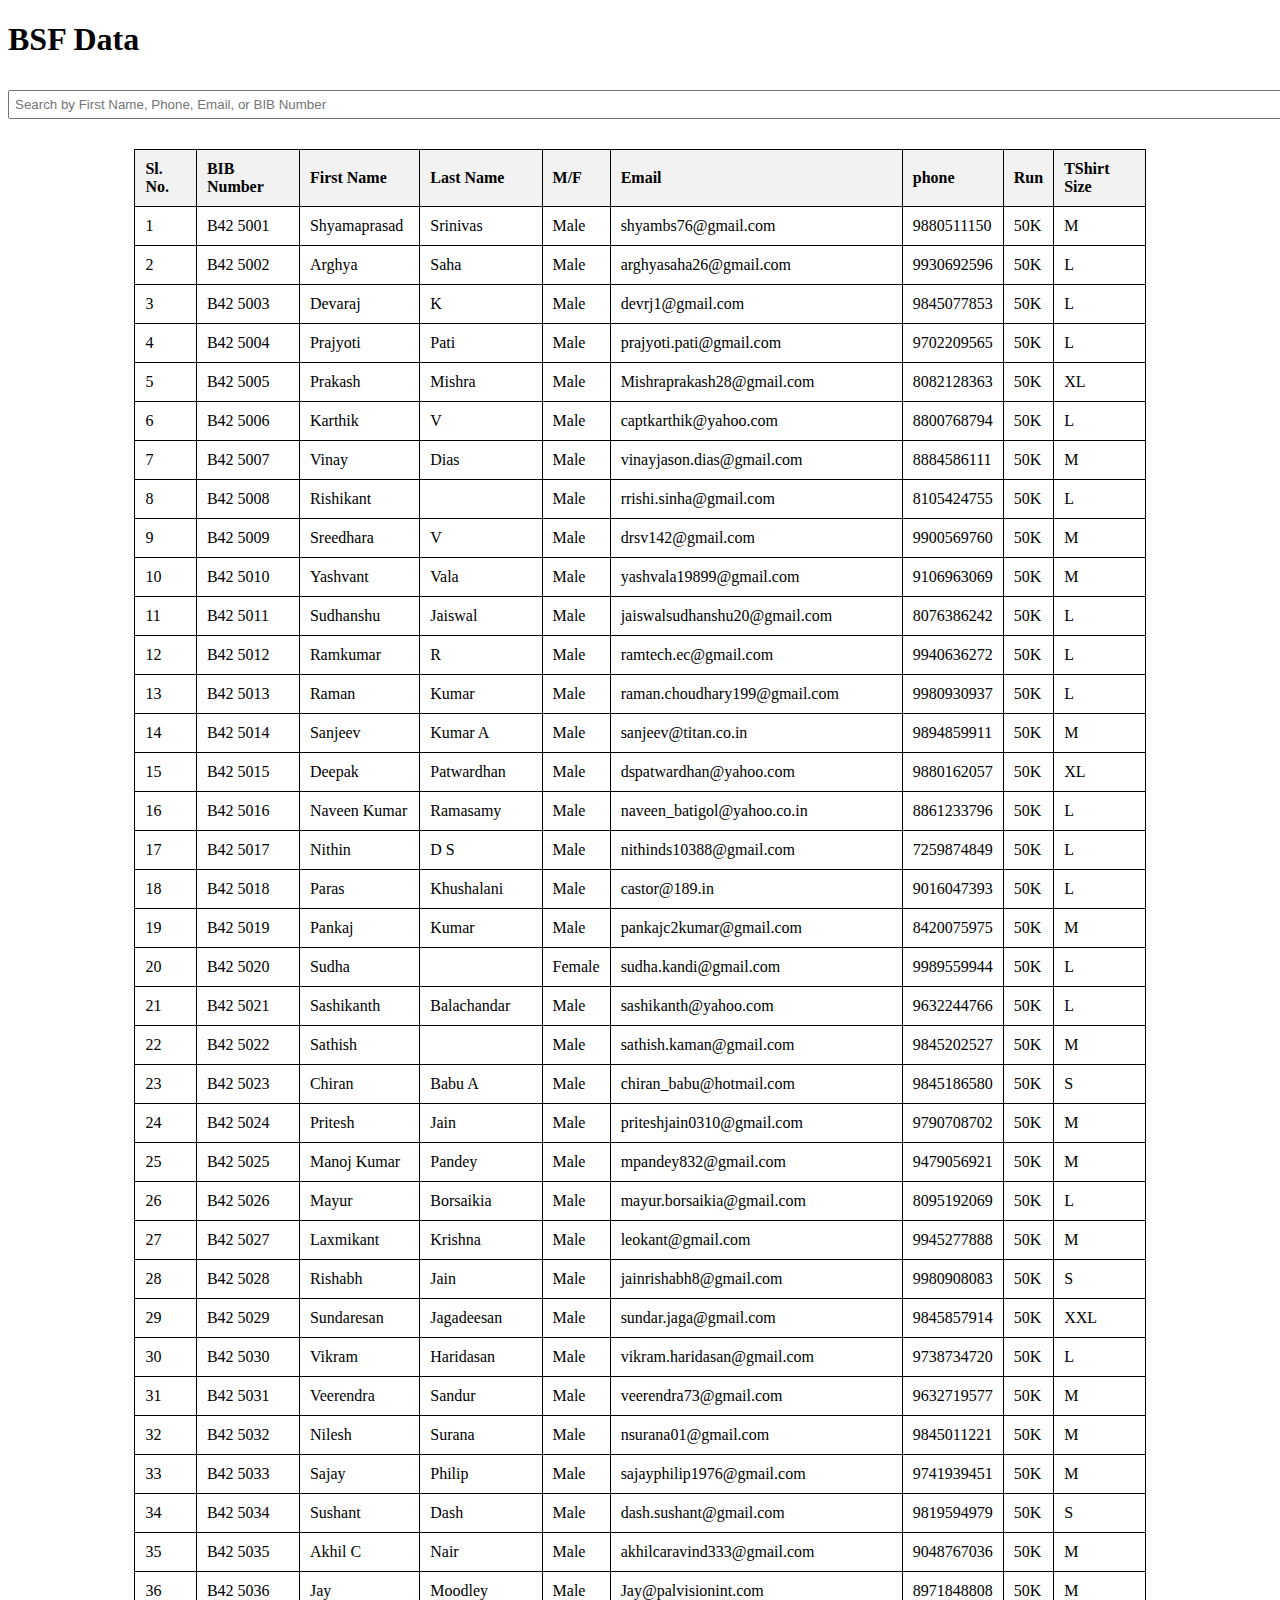
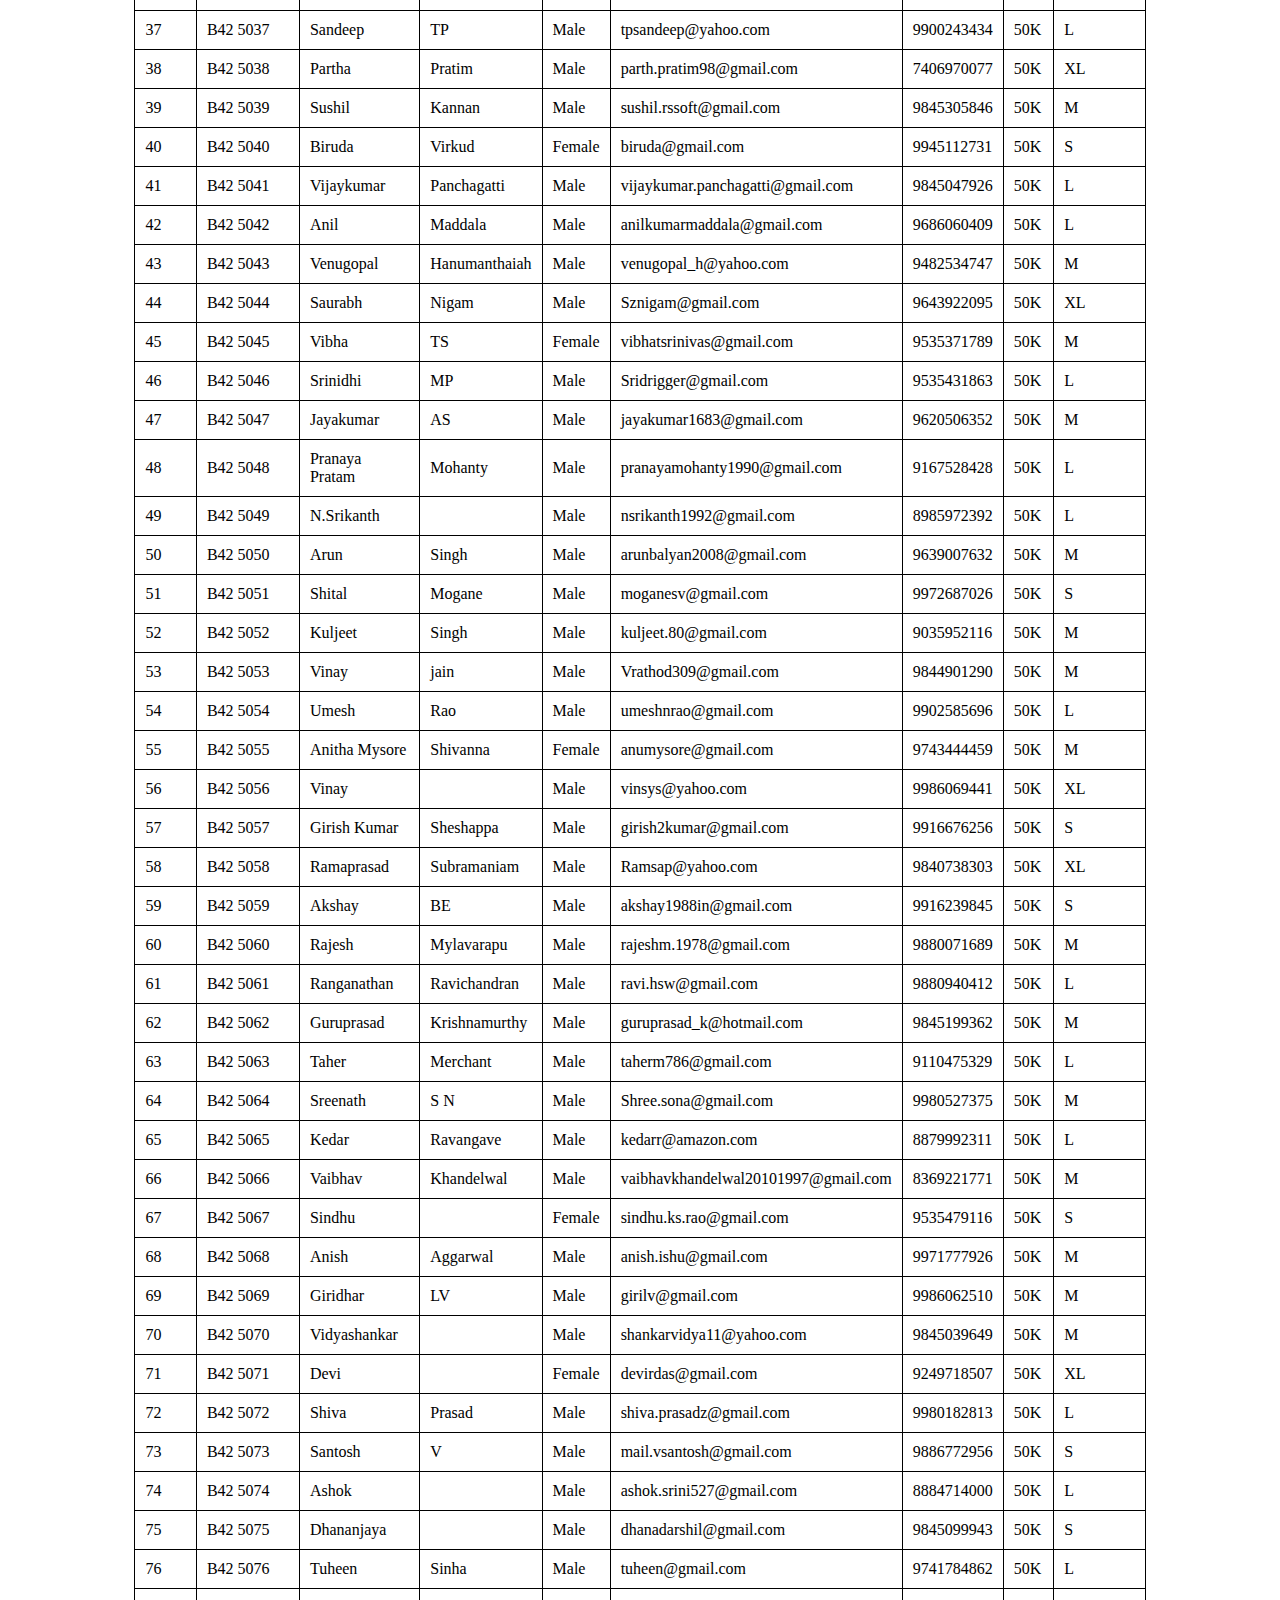
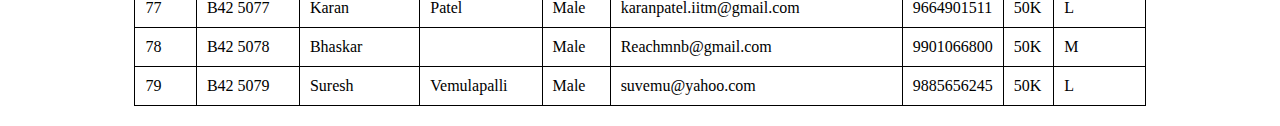
==== index.html @ 1d515e87 "Update index.html" ====
<!DOCTYPE html>
<html>
<head>
    <title>BSf Data</title>
    <style>
        /* Default light mode styles */
        body {
            background-color: #ffffff;
            color: #000000;
        }

        /* Dark mode styles */
        @media (prefers-color-scheme: dark) {
            body {
                background-color: #333333; /* Change to the desired dark background color */
                color: #ffffff; /* Change to the desired dark text color */
            }
        }

        table {
            border-collapse: collapse;
            width: 80%;
            margin: 20px auto;
        }

        table, th, td {
            border: 1px solid black;
        }

        th, td {
            padding: 10px;
            text-align: left;
        }

        th {
            background-color: #f2f2f2;
        }

        input[type="text"] {
            width: 100%;
            padding: 5px;
            margin: 10px 0;
        }
    </style>
</head>
<body>
    <h1>BSF Data</h1>
    <input type="text" id="searchInput" placeholder="Search by First Name, Phone, Email, or BIB Number">
    

        <table class="table table-bordered table-hover table-condensed" id="data-table">
<thead><tr><th title="Field #1">Sl. No.</th>
<th title="Field #2">BIB Number</th>
<th title="Field #3">First Name</th>
<th title="Field #4">Last Name</th>
<th title="Field #5">M/F</th>
<th title="Field #6">Email</th>
<th title="Field #7">phone</th>
<th title="Field #8">Run</th>
<th title="Field #9">TShirt Size</th>
</tr></thead>
<tbody><tr>
<td align="right">1</td>
<td>B42 5001</td>
<td>Shyamaprasad</td>
<td>Srinivas</td>
<td>Male</td>
<td>shyambs76@gmail.com</td>
<td align="right">9880511150</td>
<td>50K</td>
<td>M</td>
</tr>
<tr>
<td align="right">2</td>
<td>B42 5002</td>
<td>Arghya</td>
<td>Saha</td>
<td>Male</td>
<td>arghyasaha26@gmail.com</td>
<td align="right">9930692596</td>
<td>50K</td>
<td>L</td>
</tr>
<tr>
<td align="right">3</td>
<td>B42 5003</td>
<td>Devaraj</td>
<td>K</td>
<td>Male</td>
<td>devrj1@gmail.com</td>
<td align="right">9845077853</td>
<td>50K</td>
<td>L</td>
</tr>
<tr>
<td align="right">4</td>
<td>B42 5004</td>
<td>Prajyoti</td>
<td>Pati</td>
<td>Male</td>
<td>prajyoti.pati@gmail.com</td>
<td align="right">9702209565</td>
<td>50K</td>
<td>L</td>
</tr>
<tr>
<td align="right">5</td>
<td>B42 5005</td>
<td>Prakash</td>
<td>Mishra</td>
<td>Male</td>
<td>Mishraprakash28@gmail.com</td>
<td align="right">8082128363</td>
<td>50K</td>
<td>XL</td>
</tr>
<tr>
<td align="right">6</td>
<td>B42 5006</td>
<td>Karthik</td>
<td>V</td>
<td>Male</td>
<td>captkarthik@yahoo.com</td>
<td align="right">8800768794</td>
<td>50K</td>
<td>L</td>
</tr>
<tr>
<td align="right">7</td>
<td>B42 5007</td>
<td>Vinay</td>
<td>Dias</td>
<td>Male</td>
<td>vinayjason.dias@gmail.com</td>
<td align="right">8884586111</td>
<td>50K</td>
<td>M</td>
</tr>
<tr>
<td align="right">8</td>
<td>B42 5008</td>
<td>Rishikant</td>
<td> </td>
<td>Male</td>
<td>rrishi.sinha@gmail.com</td>
<td align="right">8105424755</td>
<td>50K</td>
<td>L</td>
</tr>
<tr>
<td align="right">9</td>
<td>B42 5009</td>
<td>Sreedhara</td>
<td>V</td>
<td>Male</td>
<td>drsv142@gmail.com</td>
<td align="right">9900569760</td>
<td>50K</td>
<td>M</td>
</tr>
<tr>
<td align="right">10</td>
<td>B42 5010</td>
<td>Yashvant</td>
<td>Vala</td>
<td>Male</td>
<td>yashvala19899@gmail.com</td>
<td align="right">9106963069</td>
<td>50K</td>
<td>M</td>
</tr>
<tr>
<td align="right">11</td>
<td>B42 5011</td>
<td>Sudhanshu</td>
<td>Jaiswal</td>
<td>Male</td>
<td>jaiswalsudhanshu20@gmail.com</td>
<td align="right">8076386242</td>
<td>50K</td>
<td>L</td>
</tr>
<tr>
<td align="right">12</td>
<td>B42 5012</td>
<td>Ramkumar</td>
<td>R</td>
<td>Male</td>
<td>ramtech.ec@gmail.com</td>
<td align="right">9940636272</td>
<td>50K</td>
<td>L</td>
</tr>
<tr>
<td align="right">13</td>
<td>B42 5013</td>
<td>Raman</td>
<td>Kumar</td>
<td>Male</td>
<td>raman.choudhary199@gmail.com</td>
<td align="right">9980930937</td>
<td>50K</td>
<td>L</td>
</tr>
<tr>
<td align="right">14</td>
<td>B42 5014</td>
<td>Sanjeev</td>
<td>Kumar A</td>
<td>Male</td>
<td>sanjeev@titan.co.in</td>
<td align="right">9894859911</td>
<td>50K</td>
<td>M</td>
</tr>
<tr>
<td align="right">15</td>
<td>B42 5015</td>
<td>Deepak</td>
<td>Patwardhan</td>
<td>Male</td>
<td>dspatwardhan@yahoo.com</td>
<td align="right">9880162057</td>
<td>50K</td>
<td>XL</td>
</tr>
<tr>
<td align="right">16</td>
<td>B42 5016</td>
<td>Naveen Kumar</td>
<td>Ramasamy</td>
<td>Male</td>
<td>naveen_batigol@yahoo.co.in</td>
<td align="right">8861233796</td>
<td>50K</td>
<td>L</td>
</tr>
<tr>
<td align="right">17</td>
<td>B42 5017</td>
<td>Nithin</td>
<td>D S</td>
<td>Male</td>
<td>nithinds10388@gmail.com</td>
<td align="right">7259874849</td>
<td>50K</td>
<td>L</td>
</tr>
<tr>
<td align="right">18</td>
<td>B42 5018</td>
<td>Paras</td>
<td>Khushalani</td>
<td>Male</td>
<td>castor@189.in</td>
<td align="right">9016047393</td>
<td>50K</td>
<td>L</td>
</tr>
<tr>
<td align="right">19</td>
<td>B42 5019</td>
<td>Pankaj</td>
<td>Kumar</td>
<td>Male</td>
<td>pankajc2kumar@gmail.com</td>
<td align="right">8420075975</td>
<td>50K</td>
<td>M</td>
</tr>
<tr>
<td align="right">20</td>
<td>B42 5020</td>
<td>Sudha</td>
<td> </td>
<td>Female</td>
<td>sudha.kandi@gmail.com</td>
<td align="right">9989559944</td>
<td>50K</td>
<td>L</td>
</tr>
<tr>
<td align="right">21</td>
<td>B42 5021</td>
<td>Sashikanth</td>
<td>Balachandar</td>
<td>Male</td>
<td>sashikanth@yahoo.com</td>
<td align="right">9632244766</td>
<td>50K</td>
<td>L</td>
</tr>
<tr>
<td align="right">22</td>
<td>B42 5022</td>
<td>Sathish</td>
<td> </td>
<td>Male</td>
<td>sathish.kaman@gmail.com</td>
<td align="right">9845202527</td>
<td>50K</td>
<td>M</td>
</tr>
<tr>
<td align="right">23</td>
<td>B42 5023</td>
<td>Chiran</td>
<td>Babu A</td>
<td>Male</td>
<td>chiran_babu@hotmail.com</td>
<td align="right">9845186580</td>
<td>50K</td>
<td>S</td>
</tr>
<tr>
<td align="right">24</td>
<td>B42 5024</td>
<td>Pritesh</td>
<td>Jain</td>
<td>Male</td>
<td>priteshjain0310@gmail.com</td>
<td align="right">9790708702</td>
<td>50K</td>
<td>M</td>
</tr>
<tr>
<td align="right">25</td>
<td>B42 5025</td>
<td>Manoj Kumar</td>
<td>Pandey</td>
<td>Male</td>
<td>mpandey832@gmail.com</td>
<td align="right">9479056921</td>
<td>50K</td>
<td>M</td>
</tr>
<tr>
<td align="right">26</td>
<td>B42 5026</td>
<td>Mayur</td>
<td>Borsaikia</td>
<td>Male</td>
<td>mayur.borsaikia@gmail.com</td>
<td align="right">8095192069</td>
<td>50K</td>
<td>L</td>
</tr>
<tr>
<td align="right">27</td>
<td>B42 5027</td>
<td>Laxmikant</td>
<td>Krishna</td>
<td>Male</td>
<td>leokant@gmail.com</td>
<td align="right">9945277888</td>
<td>50K</td>
<td>M</td>
</tr>
<tr>
<td align="right">28</td>
<td>B42 5028</td>
<td>Rishabh</td>
<td>Jain</td>
<td>Male</td>
<td>jainrishabh8@gmail.com</td>
<td align="right">9980908083</td>
<td>50K</td>
<td>S</td>
</tr>
<tr>
<td align="right">29</td>
<td>B42 5029</td>
<td>Sundaresan</td>
<td>Jagadeesan</td>
<td>Male</td>
<td>sundar.jaga@gmail.com</td>
<td align="right">9845857914</td>
<td>50K</td>
<td>XXL</td>
</tr>
<tr>
<td align="right">30</td>
<td>B42 5030</td>
<td>Vikram</td>
<td>Haridasan</td>
<td>Male</td>
<td>vikram.haridasan@gmail.com</td>
<td align="right">9738734720</td>
<td>50K</td>
<td>L</td>
</tr>
<tr>
<td align="right">31</td>
<td>B42 5031</td>
<td>Veerendra</td>
<td>Sandur</td>
<td>Male</td>
<td>veerendra73@gmail.com</td>
<td align="right">9632719577</td>
<td>50K</td>
<td>M</td>
</tr>
<tr>
<td align="right">32</td>
<td>B42 5032</td>
<td>Nilesh</td>
<td>Surana</td>
<td>Male</td>
<td>nsurana01@gmail.com</td>
<td align="right">9845011221</td>
<td>50K</td>
<td>M</td>
</tr>
<tr>
<td align="right">33</td>
<td>B42 5033</td>
<td>Sajay</td>
<td>Philip</td>
<td>Male</td>
<td>sajayphilip1976@gmail.com</td>
<td align="right">9741939451</td>
<td>50K</td>
<td>M</td>
</tr>
<tr>
<td align="right">34</td>
<td>B42 5034</td>
<td>Sushant</td>
<td>Dash</td>
<td>Male</td>
<td>dash.sushant@gmail.com</td>
<td align="right">9819594979</td>
<td>50K</td>
<td>S</td>
</tr>
<tr>
<td align="right">35</td>
<td>B42 5035</td>
<td>Akhil C</td>
<td>Nair</td>
<td>Male</td>
<td>akhilcaravind333@gmail.com</td>
<td align="right">9048767036</td>
<td>50K</td>
<td>M</td>
</tr>
<tr>
<td align="right">36</td>
<td>B42 5036</td>
<td>Jay</td>
<td>Moodley</td>
<td>Male</td>
<td>Jay@palvisionint.com</td>
<td align="right">8971848808</td>
<td>50K</td>
<td>M</td>
</tr>
<tr>
<td align="right">37</td>
<td>B42 5037</td>
<td>Sandeep</td>
<td>TP</td>
<td>Male</td>
<td>tpsandeep@yahoo.com</td>
<td align="right">9900243434</td>
<td>50K</td>
<td>L</td>
</tr>
<tr>
<td align="right">38</td>
<td>B42 5038</td>
<td>Partha</td>
<td>Pratim</td>
<td>Male</td>
<td>parth.pratim98@gmail.com</td>
<td align="right">7406970077</td>
<td>50K</td>
<td>XL</td>
</tr>
<tr>
<td align="right">39</td>
<td>B42 5039</td>
<td>Sushil</td>
<td>Kannan</td>
<td>Male</td>
<td>sushil.rssoft@gmail.com</td>
<td align="right">9845305846</td>
<td>50K</td>
<td>M</td>
</tr>
<tr>
<td align="right">40</td>
<td>B42 5040</td>
<td>Biruda</td>
<td>Virkud</td>
<td>Female</td>
<td>biruda@gmail.com</td>
<td align="right">9945112731</td>
<td>50K</td>
<td>S</td>
</tr>
<tr>
<td align="right">41</td>
<td>B42 5041</td>
<td>Vijaykumar</td>
<td>Panchagatti</td>
<td>Male</td>
<td>vijaykumar.panchagatti@gmail.com</td>
<td align="right">9845047926</td>
<td>50K</td>
<td>L</td>
</tr>
<tr>
<td align="right">42</td>
<td>B42 5042</td>
<td>Anil</td>
<td>Maddala</td>
<td>Male</td>
<td>anilkumarmaddala@gmail.com</td>
<td align="right">9686060409</td>
<td>50K</td>
<td>L</td>
</tr>
<tr>
<td align="right">43</td>
<td>B42 5043</td>
<td>Venugopal</td>
<td>Hanumanthaiah</td>
<td>Male</td>
<td>venugopal_h@yahoo.com</td>
<td align="right">9482534747</td>
<td>50K</td>
<td>M</td>
</tr>
<tr>
<td align="right">44</td>
<td>B42 5044</td>
<td>Saurabh</td>
<td>Nigam</td>
<td>Male</td>
<td>Sznigam@gmail.com</td>
<td align="right">9643922095</td>
<td>50K</td>
<td>XL</td>
</tr>
<tr>
<td align="right">45</td>
<td>B42 5045</td>
<td>Vibha</td>
<td>TS</td>
<td>Female</td>
<td>vibhatsrinivas@gmail.com</td>
<td align="right">9535371789</td>
<td>50K</td>
<td>M</td>
</tr>
<tr>
<td align="right">46</td>
<td>B42 5046</td>
<td>Srinidhi</td>
<td>MP</td>
<td>Male</td>
<td>Sridrigger@gmail.com</td>
<td align="right">9535431863</td>
<td>50K</td>
<td>L</td>
</tr>
<tr>
<td align="right">47</td>
<td>B42 5047</td>
<td>Jayakumar</td>
<td>AS</td>
<td>Male</td>
<td>jayakumar1683@gmail.com</td>
<td align="right">9620506352</td>
<td>50K</td>
<td>M</td>
</tr>
<tr>
<td align="right">48</td>
<td>B42 5048</td>
<td>Pranaya Pratam</td>
<td>Mohanty</td>
<td>Male</td>
<td>pranayamohanty1990@gmail.com</td>
<td align="right">9167528428</td>
<td>50K</td>
<td>L</td>
</tr>
<tr>
<td align="right">49</td>
<td>B42 5049</td>
<td>N.Srikanth</td>
<td> </td>
<td>Male</td>
<td>nsrikanth1992@gmail.com</td>
<td align="right">8985972392</td>
<td>50K</td>
<td>L</td>
</tr>
<tr>
<td align="right">50</td>
<td>B42 5050</td>
<td>Arun</td>
<td>Singh</td>
<td>Male</td>
<td>arunbalyan2008@gmail.com</td>
<td align="right">9639007632</td>
<td>50K</td>
<td>M</td>
</tr>
<tr>
<td align="right">51</td>
<td>B42 5051</td>
<td>Shital</td>
<td>Mogane</td>
<td>Male</td>
<td>moganesv@gmail.com</td>
<td align="right">9972687026</td>
<td>50K</td>
<td>S</td>
</tr>
<tr>
<td align="right">52</td>
<td>B42 5052</td>
<td>Kuljeet</td>
<td>Singh</td>
<td>Male</td>
<td>kuljeet.80@gmail.com</td>
<td align="right">9035952116</td>
<td>50K</td>
<td>M</td>
</tr>
<tr>
<td align="right">53</td>
<td>B42 5053</td>
<td>Vinay</td>
<td>jain</td>
<td>Male</td>
<td>Vrathod309@gmail.com</td>
<td align="right">9844901290</td>
<td>50K</td>
<td>M</td>
</tr>
<tr>
<td align="right">54</td>
<td>B42 5054</td>
<td>Umesh</td>
<td>Rao</td>
<td>Male</td>
<td>umeshnrao@gmail.com</td>
<td align="right">9902585696</td>
<td>50K</td>
<td>L</td>
</tr>
<tr>
<td align="right">55</td>
<td>B42 5055</td>
<td>Anitha Mysore</td>
<td>Shivanna</td>
<td>Female</td>
<td>anumysore@gmail.com</td>
<td align="right">9743444459</td>
<td>50K</td>
<td>M</td>
</tr>
<tr>
<td align="right">56</td>
<td>B42 5056</td>
<td>Vinay</td>
<td> </td>
<td>Male</td>
<td>vinsys@yahoo.com</td>
<td align="right">9986069441</td>
<td>50K</td>
<td>XL</td>
</tr>
<tr>
<td align="right">57</td>
<td>B42 5057</td>
<td>Girish Kumar</td>
<td>Sheshappa</td>
<td>Male</td>
<td>girish2kumar@gmail.com</td>
<td align="right">9916676256</td>
<td>50K</td>
<td>S</td>
</tr>
<tr>
<td align="right">58</td>
<td>B42 5058</td>
<td>Ramaprasad</td>
<td>Subramaniam</td>
<td>Male</td>
<td>Ramsap@yahoo.com</td>
<td align="right">9840738303</td>
<td>50K</td>
<td>XL</td>
</tr>
<tr>
<td align="right">59</td>
<td>B42 5059</td>
<td>Akshay</td>
<td>BE</td>
<td>Male</td>
<td>akshay1988in@gmail.com</td>
<td align="right">9916239845</td>
<td>50K</td>
<td>S</td>
</tr>
<tr>
<td align="right">60</td>
<td>B42 5060</td>
<td>Rajesh</td>
<td>Mylavarapu</td>
<td>Male</td>
<td>rajeshm.1978@gmail.com</td>
<td align="right">9880071689</td>
<td>50K</td>
<td>M</td>
</tr>
<tr>
<td align="right">61</td>
<td>B42 5061</td>
<td>Ranganathan</td>
<td>Ravichandran</td>
<td>Male</td>
<td>ravi.hsw@gmail.com</td>
<td align="right">9880940412</td>
<td>50K</td>
<td>L</td>
</tr>
<tr>
<td align="right">62</td>
<td>B42 5062</td>
<td>Guruprasad</td>
<td>Krishnamurthy</td>
<td>Male</td>
<td>guruprasad_k@hotmail.com</td>
<td align="right">9845199362</td>
<td>50K</td>
<td>M</td>
</tr>
<tr>
<td align="right">63</td>
<td>B42 5063</td>
<td>Taher</td>
<td>Merchant</td>
<td>Male</td>
<td>taherm786@gmail.com</td>
<td align="right">9110475329</td>
<td>50K</td>
<td>L</td>
</tr>
<tr>
<td align="right">64</td>
<td>B42 5064</td>
<td>Sreenath</td>
<td>S N</td>
<td>Male</td>
<td>Shree.sona@gmail.com</td>
<td align="right">9980527375</td>
<td>50K</td>
<td>M</td>
</tr>
<tr>
<td align="right">65</td>
<td>B42 5065</td>
<td>Kedar</td>
<td>Ravangave</td>
<td>Male</td>
<td>kedarr@amazon.com</td>
<td align="right">8879992311</td>
<td>50K</td>
<td>L</td>
</tr>
<tr>
<td align="right">66</td>
<td>B42 5066</td>
<td>Vaibhav</td>
<td>Khandelwal</td>
<td>Male</td>
<td>vaibhavkhandelwal20101997@gmail.com</td>
<td align="right">8369221771</td>
<td>50K</td>
<td>M</td>
</tr>
<tr>
<td align="right">67</td>
<td>B42 5067</td>
<td>Sindhu</td>
<td> </td>
<td>Female</td>
<td>sindhu.ks.rao@gmail.com</td>
<td align="right">9535479116</td>
<td>50K</td>
<td>S</td>
</tr>
<tr>
<td align="right">68</td>
<td>B42 5068</td>
<td>Anish</td>
<td>Aggarwal</td>
<td>Male</td>
<td>anish.ishu@gmail.com</td>
<td align="right">9971777926</td>
<td>50K</td>
<td>M</td>
</tr>
<tr>
<td align="right">69</td>
<td>B42 5069</td>
<td>Giridhar</td>
<td>LV</td>
<td>Male</td>
<td>girilv@gmail.com</td>
<td align="right">9986062510</td>
<td>50K</td>
<td>M</td>
</tr>
<tr>
<td align="right">70</td>
<td>B42 5070</td>
<td>Vidyashankar</td>
<td> </td>
<td>Male</td>
<td>shankarvidya11@yahoo.com</td>
<td align="right">9845039649</td>
<td>50K</td>
<td>M</td>
</tr>
<tr>
<td align="right">71</td>
<td>B42 5071</td>
<td>Devi</td>
<td> </td>
<td>Female</td>
<td>devirdas@gmail.com</td>
<td align="right">9249718507</td>
<td>50K</td>
<td>XL</td>
</tr>
<tr>
<td align="right">72</td>
<td>B42 5072</td>
<td>Shiva</td>
<td>Prasad</td>
<td>Male</td>
<td>shiva.prasadz@gmail.com</td>
<td align="right">9980182813</td>
<td>50K</td>
<td>L</td>
</tr>
<tr>
<td align="right">73</td>
<td>B42 5073</td>
<td>Santosh</td>
<td>V</td>
<td>Male</td>
<td>mail.vsantosh@gmail.com</td>
<td align="right">9886772956</td>
<td>50K</td>
<td>S</td>
</tr>
<tr>
<td align="right">74</td>
<td>B42 5074</td>
<td>Ashok</td>
<td> </td>
<td>Male</td>
<td>ashok.srini527@gmail.com</td>
<td align="right">8884714000</td>
<td>50K</td>
<td>L</td>
</tr>
<tr>
<td align="right">75</td>
<td>B42 5075</td>
<td>Dhananjaya</td>
<td> </td>
<td>Male</td>
<td>dhanadarshil@gmail.com</td>
<td align="right">9845099943</td>
<td>50K</td>
<td>S</td>
</tr>
<tr>
<td align="right">76</td>
<td>B42 5076</td>
<td>Tuheen</td>
<td>Sinha</td>
<td>Male</td>
<td>tuheen@gmail.com</td>
<td align="right">9741784862</td>
<td>50K</td>
<td>L</td>
</tr>
<tr>
<td align="right">77</td>
<td>B42 5077</td>
<td>Karan</td>
<td>Patel</td>
<td>Male</td>
<td>karanpatel.iitm@gmail.com</td>
<td align="right">9664901511</td>
<td>50K</td>
<td>L</td>
</tr>
<tr>
<td align="right">78</td>
<td>B42 5078</td>
<td>Bhaskar</td>
<td> </td>
<td>Male</td>
<td>Reachmnb@gmail.com</td>
<td align="right">9901066800</td>
<td>50K</td>
<td>M</td>
</tr>
<tr>
<td align="right">79</td>
<td>B42 5079</td>
<td>Suresh</td>
<td>Vemulapalli</td>
<td>Male</td>
<td>suvemu@yahoo.com</td>
<td align="right">9885656245</td>
<td>50K</td>
<td>L</td>
</tr>
</tbody>
    </table>

    <div id="data-details" style="display: none;">
        <h2>Details</h2>
        <div id="details-container"></div>
    </div>

    <script>
        const searchInput = document.getElementById('searchInput');
        const dataTable = document.getElementById('data-table');
        const detailsContainer = document.getElementById('details-container');
        const dataDetails = document.getElementById('data-details');

        dataTable.addEventListener('click', function (e) {
            if (e.target.tagName === 'TD') {
                const row = e.target.parentElement;
                displayDetails(row);
            }
        });

        function displayDetails(row) {
            const cells = row.getElementsByTagName('td');
            let detailsHTML = '';

            for (let i = 0; i < cells.length; i++) {
                const header = dataTable.rows[0].cells[i].textContent;
                const value = cells[i].textContent;
                detailsHTML += `${header}: ${value}<br>`;
            }

            detailsContainer.innerHTML = detailsHTML;
            dataDetails.style.display = 'block';
        }

        searchInput.addEventListener('input', function () {
            const searchText = searchInput.value.toLowerCase();

            for (let i = 1; i < dataTable.rows.length; i++) {
                const row = dataTable.rows[i];
                let found = false;

                // Check BIB number specifically (use j = 1 for BIB number column)
                const cellText = row.cells[1].textContent.toLowerCase();
                if (cellText.includes(searchText)) {
                    found = true;
                } else {
                    for (let j = 2; j < row.cells.length; j++) {
                        cellText = row.cells[j].textContent.toLowerCase();
                        if (cellText.includes(searchText)) {
                            found = true;
                            break;
                        }
                    }
                }

                if (found) {
                    row.style.display = '';
                } else {
                    row.style.display = 'none';
                }
            }
        });
    </script>
</body>
</html>
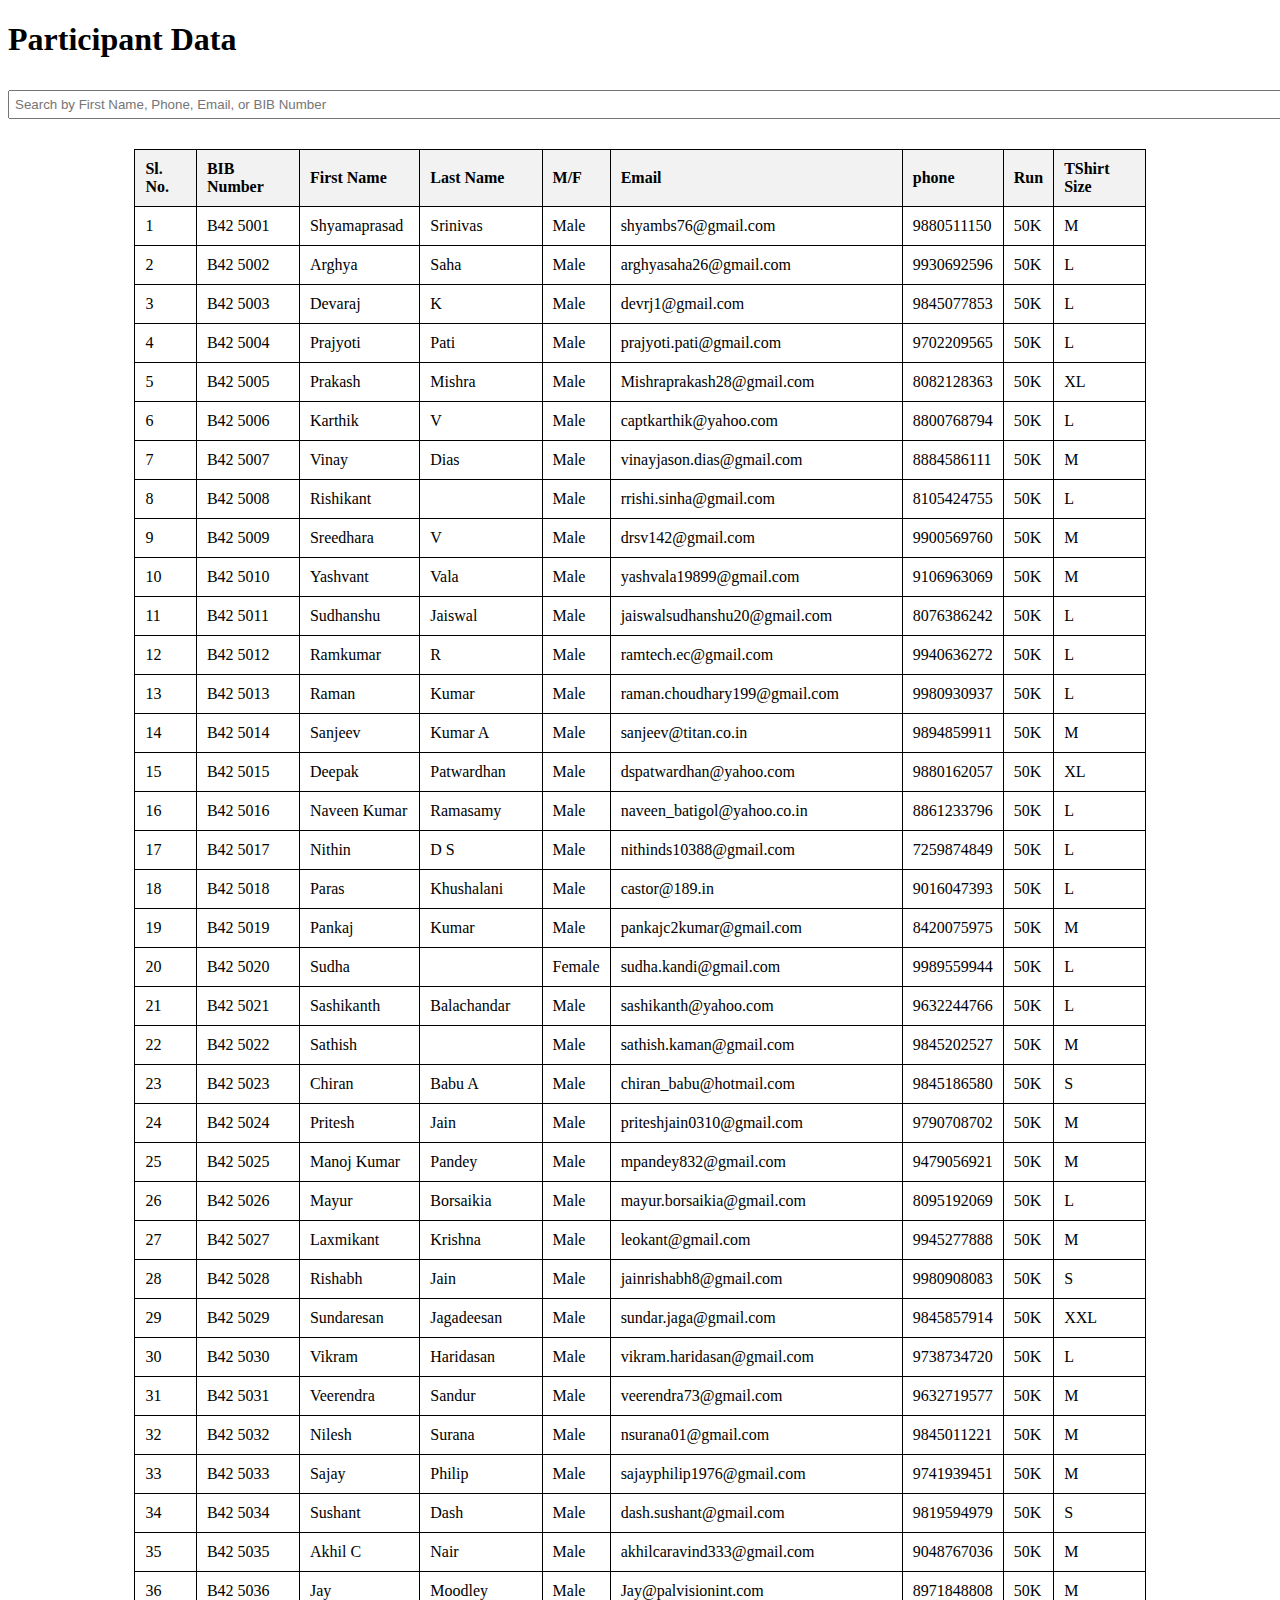
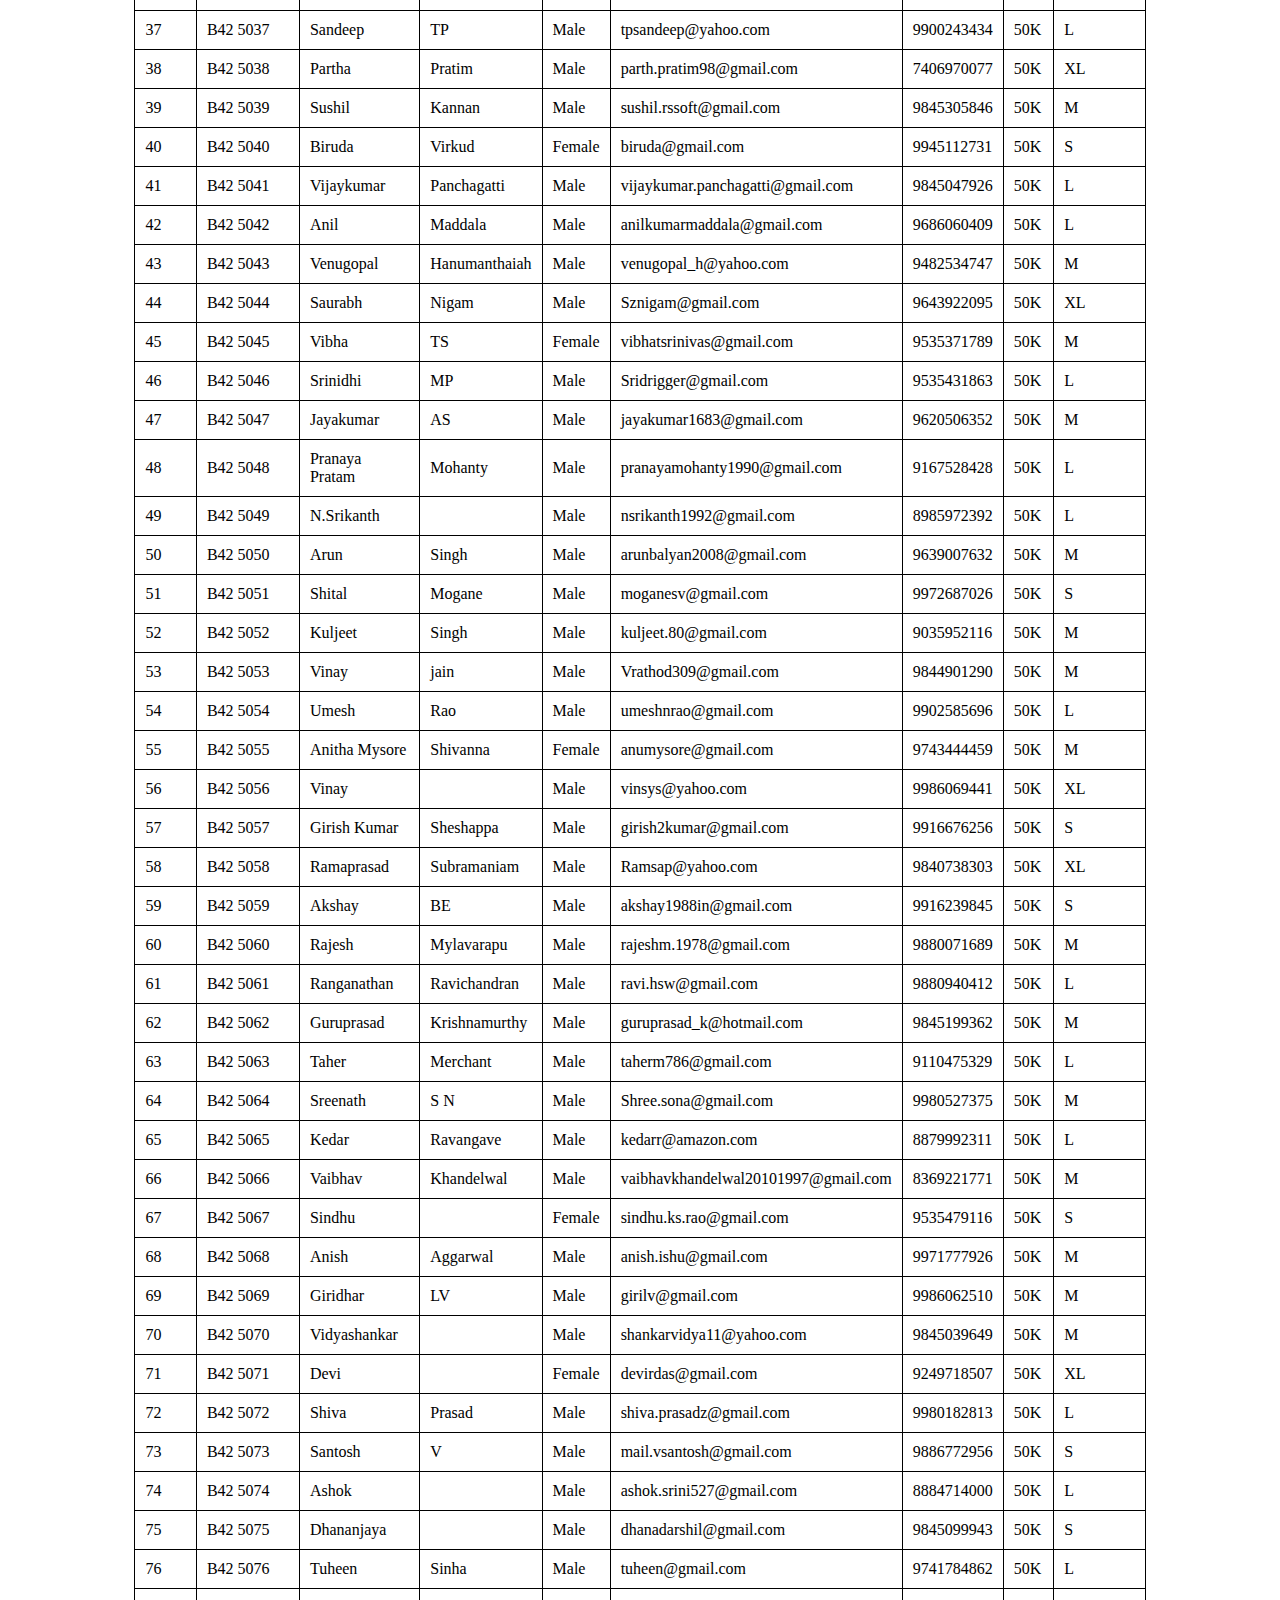
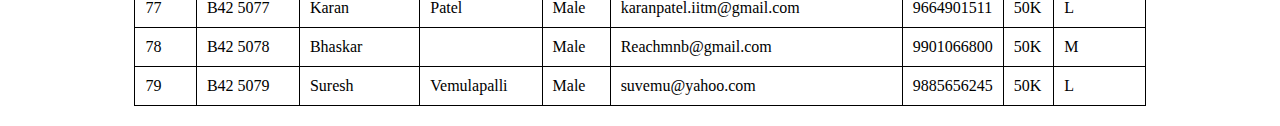
==== commit 9e4cc60a: "Update index.html" ====
--- a/index.html
+++ b/index.html
@@ -1,7 +1,7 @@
 <!DOCTYPE html>
 <html>
 <head>
-    <title>BSf Data</title>
+    <title>Participant Data</title>
     <style>
         /* Default light mode styles */
         body {
@@ -44,10 +44,10 @@
     </style>
 </head>
 <body>
-    <h1>BSF Data</h1>
+    <h1>Participant Data</h1>
     <input type="text" id="searchInput" placeholder="Search by First Name, Phone, Email, or BIB Number">
     
-
+    
         <table class="table table-bordered table-hover table-condensed" id="data-table">
 <thead><tr><th title="Field #1">Sl. No.</th>
 <th title="Field #2">BIB Number</th>
@@ -928,7 +928,6 @@
 <td>50K</td>
 <td>L</td>
 </tr>
-</tbody>
     </table>
 
     <div id="data-details" style="display: none;">
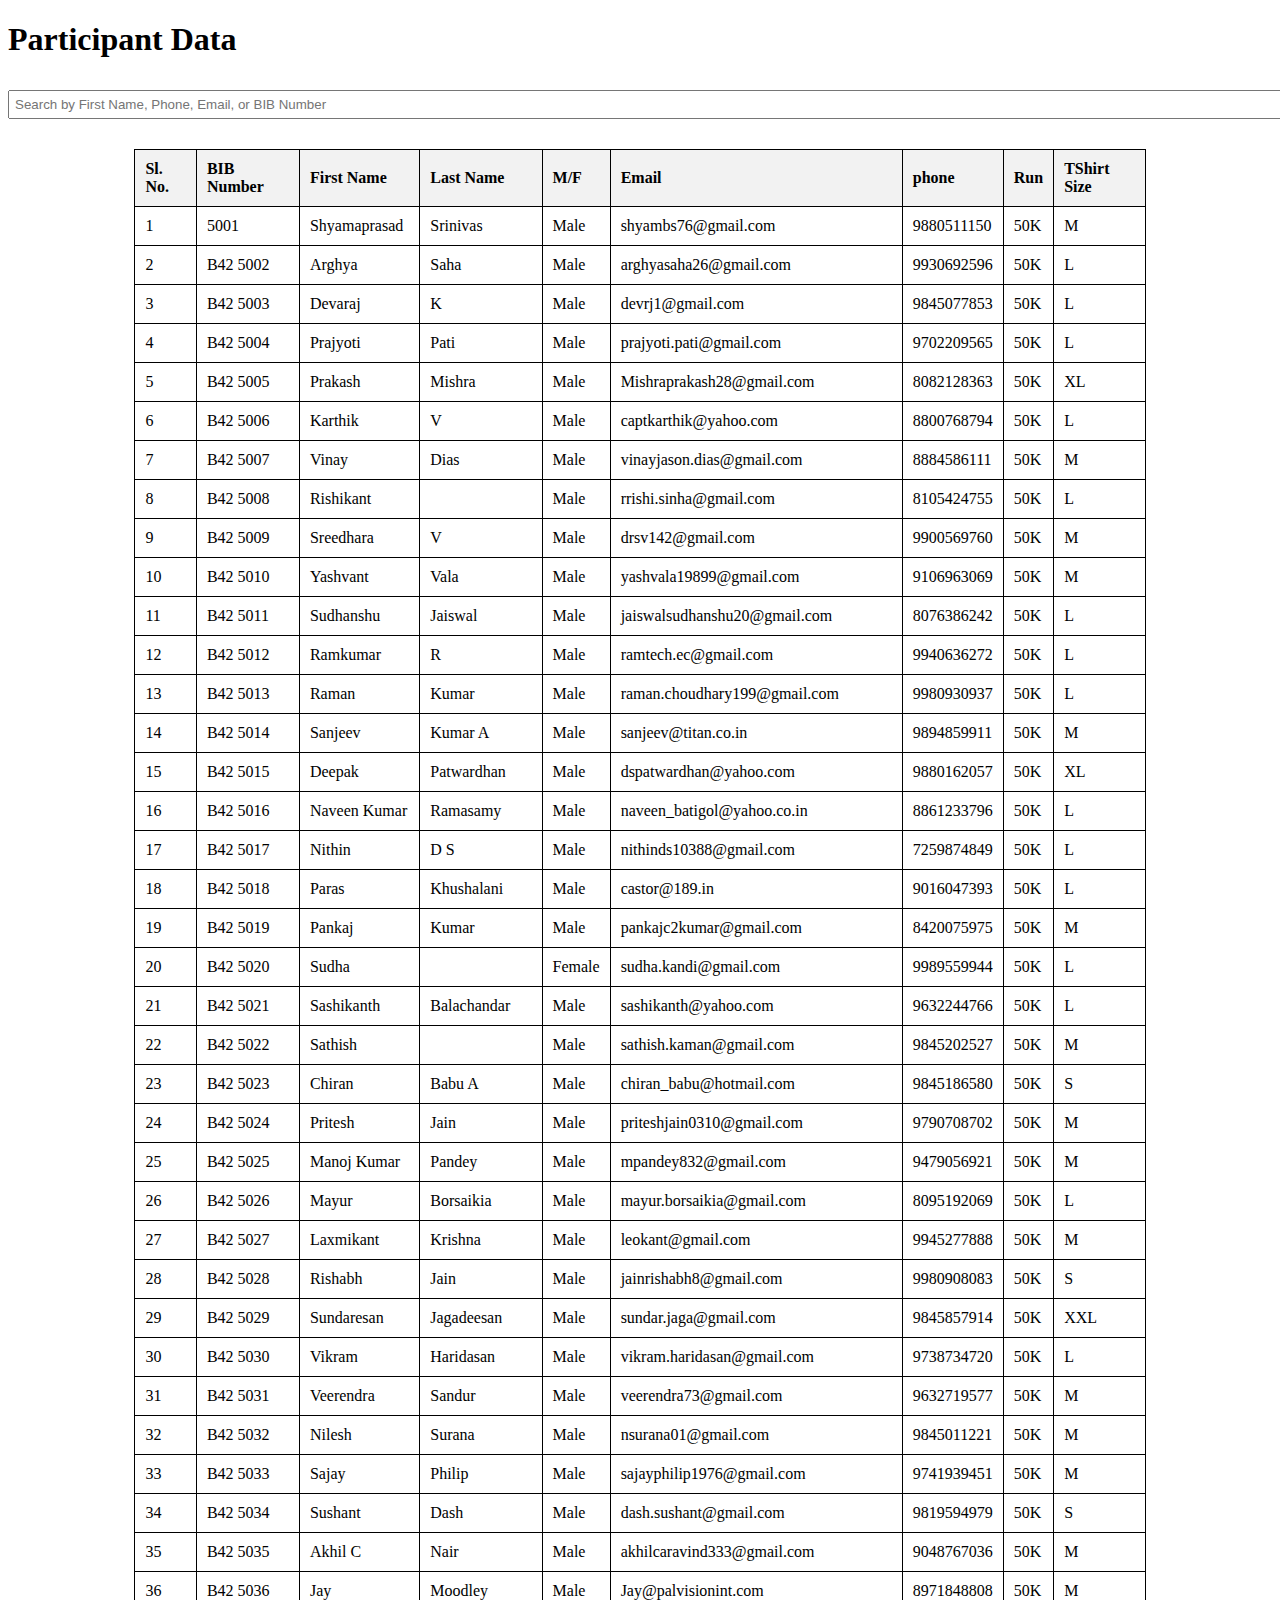
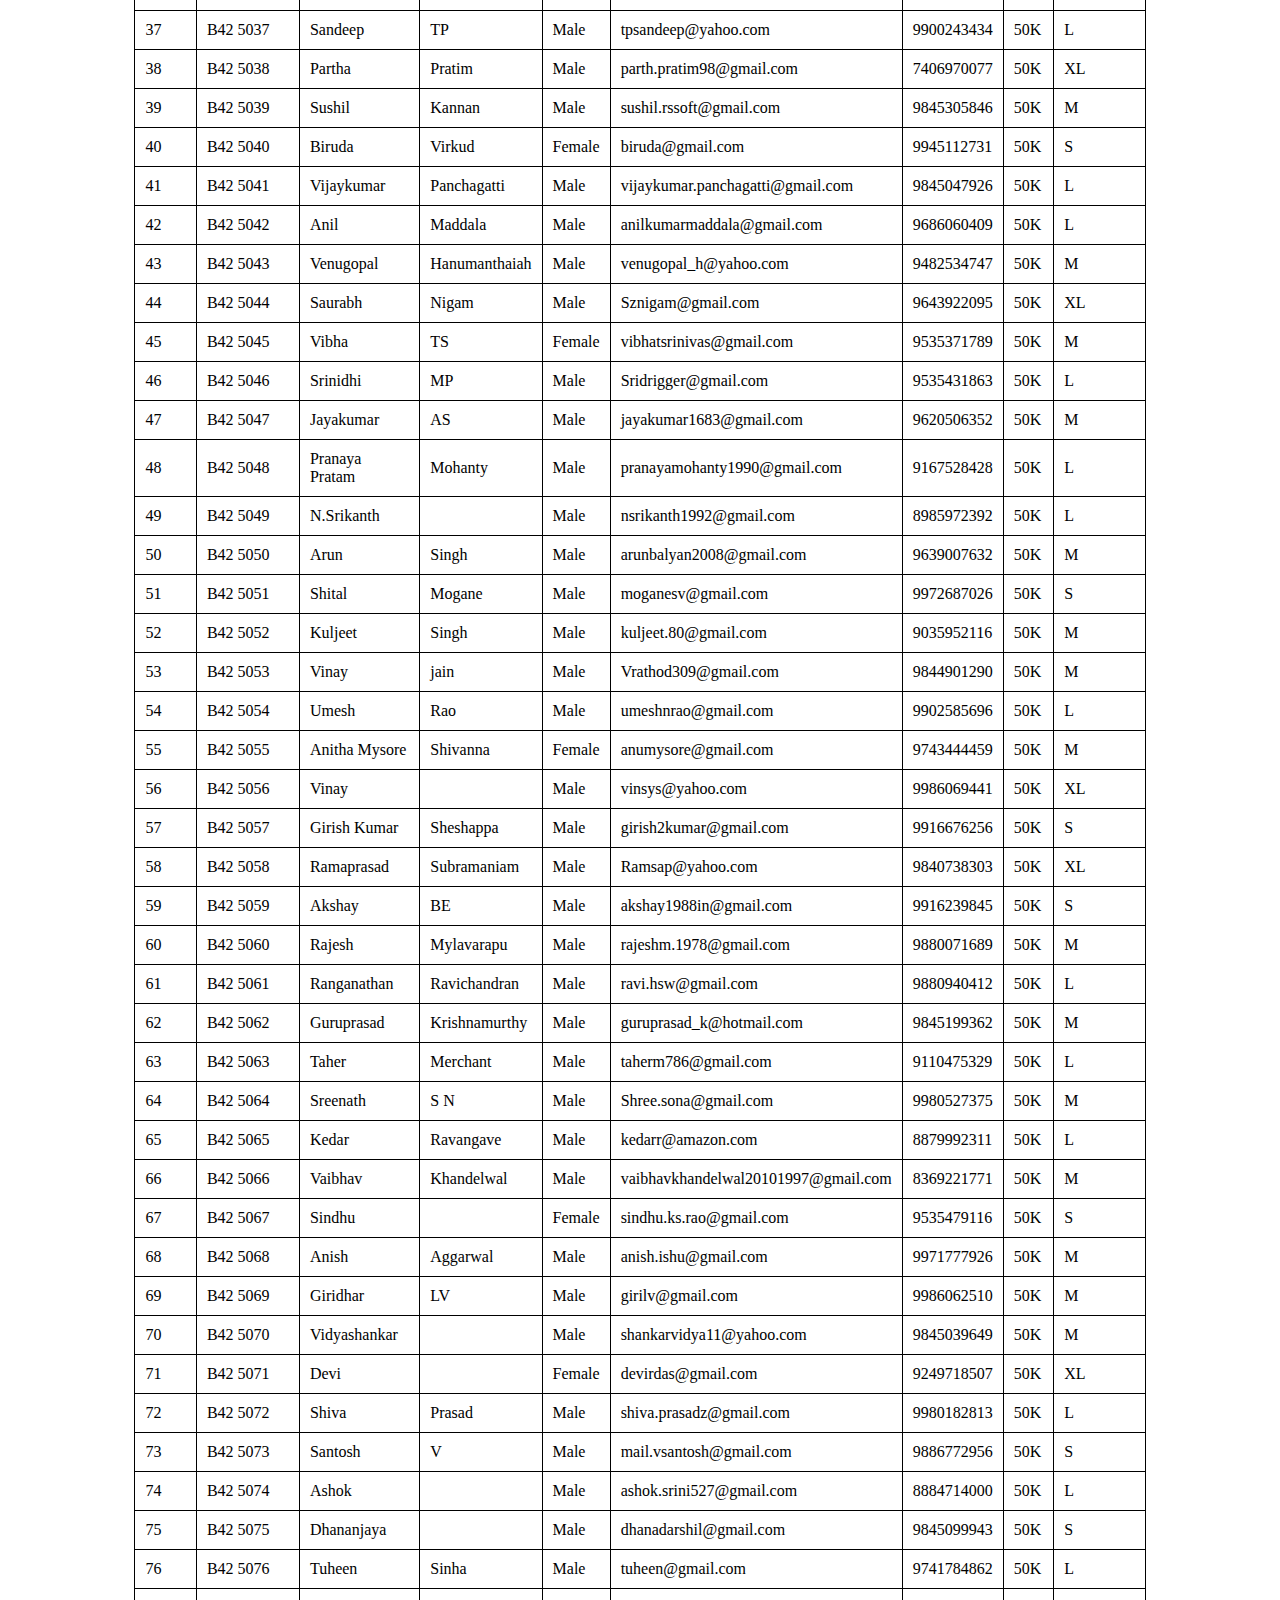
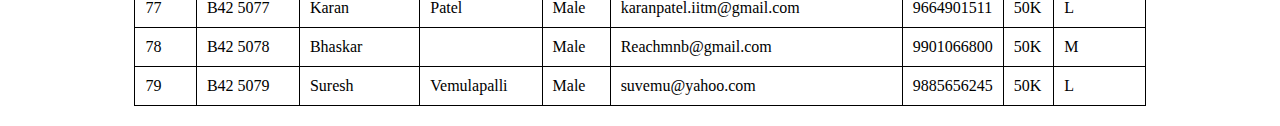
==== commit 7105804d: "Update index.html" ====
--- a/index.html
+++ b/index.html
@@ -47,8 +47,7 @@
     <h1>Participant Data</h1>
     <input type="text" id="searchInput" placeholder="Search by First Name, Phone, Email, or BIB Number">
     
-    
-        <table class="table table-bordered table-hover table-condensed" id="data-table">
+    <table id="data-table">
 <thead><tr><th title="Field #1">Sl. No.</th>
 <th title="Field #2">BIB Number</th>
 <th title="Field #3">First Name</th>
@@ -61,7 +60,7 @@
 </tr></thead>
 <tbody><tr>
 <td align="right">1</td>
-<td>B42 5001</td>
+<td>5001</td>
 <td>Shyamaprasad</td>
 <td>Srinivas</td>
 <td>Male</td>
@@ -928,6 +927,7 @@
 <td>50K</td>
 <td>L</td>
 </tr>
+</tbody>
     </table>
 
     <div id="data-details" style="display: none;">
@@ -969,17 +969,11 @@
                 const row = dataTable.rows[i];
                 let found = false;
 
-                // Check BIB number specifically (use j = 1 for BIB number column)
-                const cellText = row.cells[1].textContent.toLowerCase();
-                if (cellText.includes(searchText)) {
-                    found = true;
-                } else {
-                    for (let j = 2; j < row.cells.length; j++) {
-                        cellText = row.cells[j].textContent.toLowerCase();
-                        if (cellText.includes(searchText)) {
-                            found = true;
-                            break;
-                        }
+                for (let j = 2; j < row.cells.length; j++) {
+                    const cellText = row.cells[j].textContent.toLowerCase();
+                    if (cellText.includes(searchText)) {
+                        found = true;
+                        break;
                     }
                 }
 
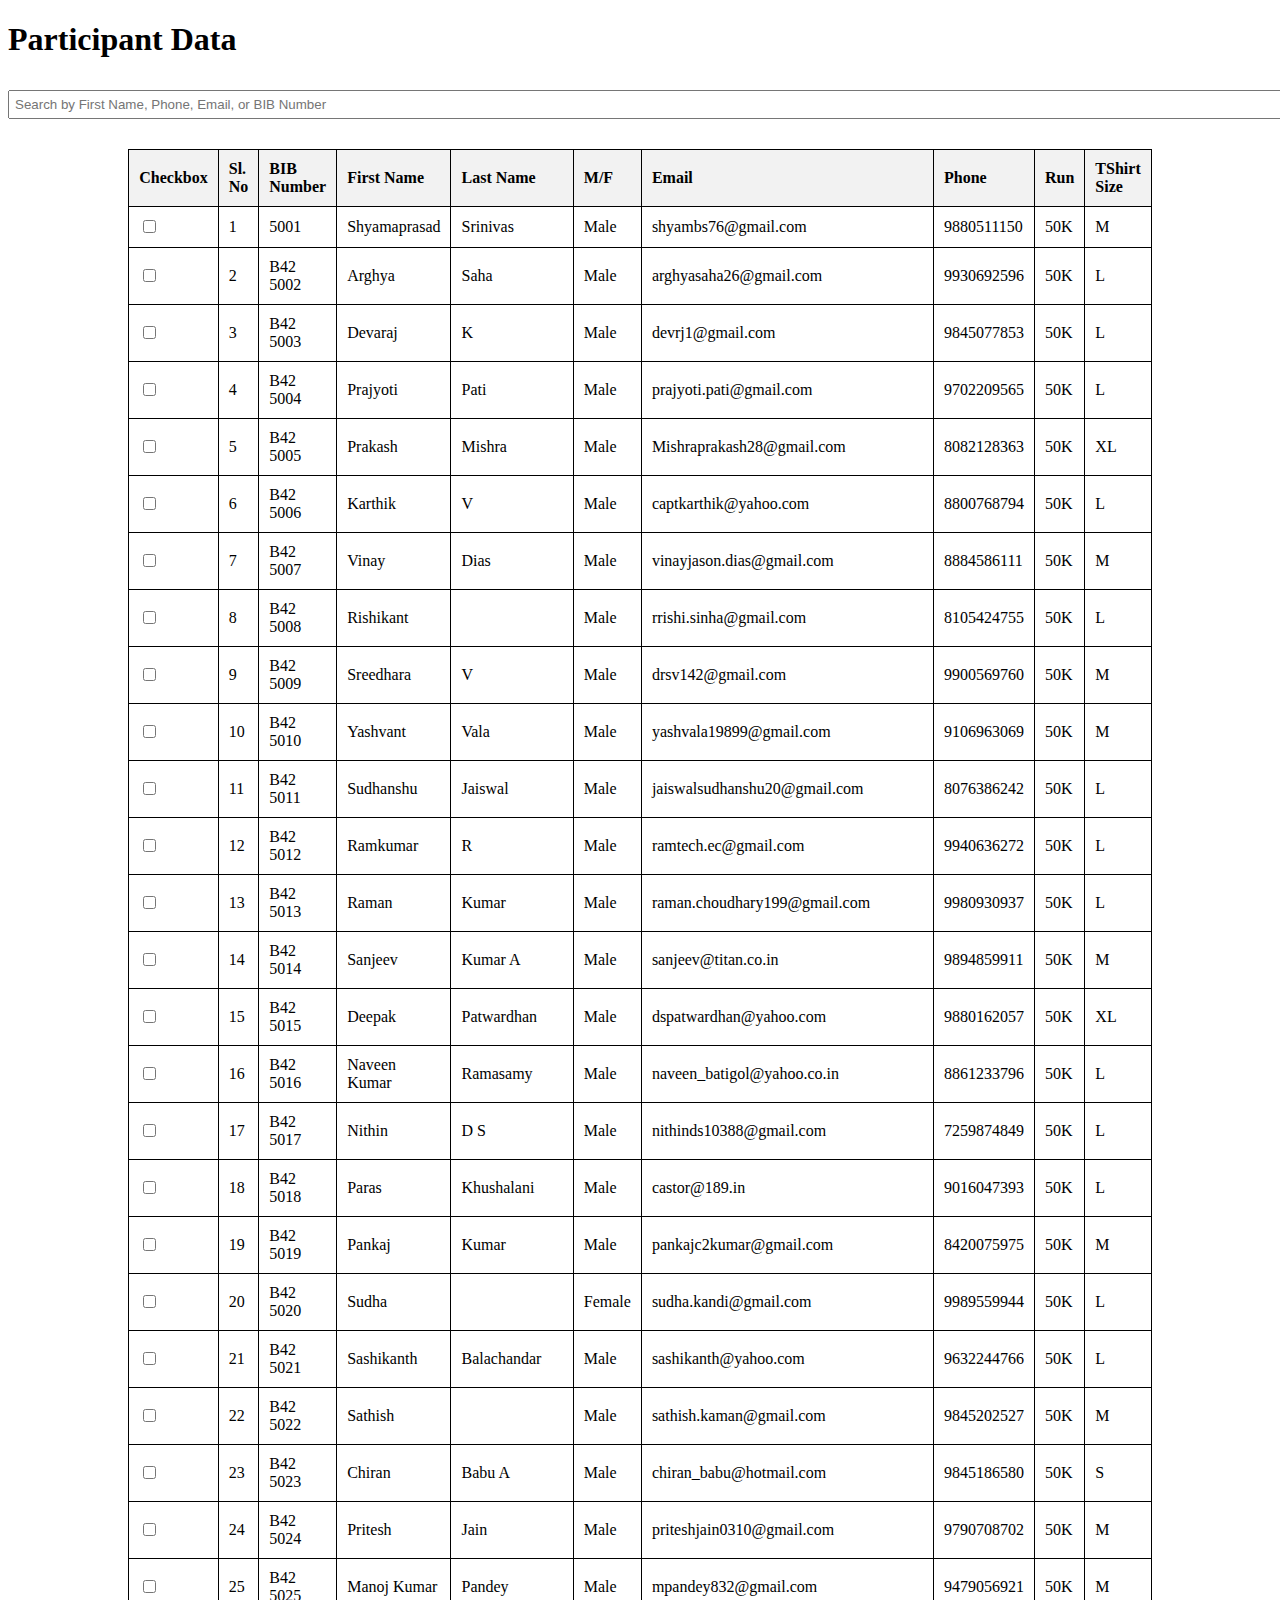
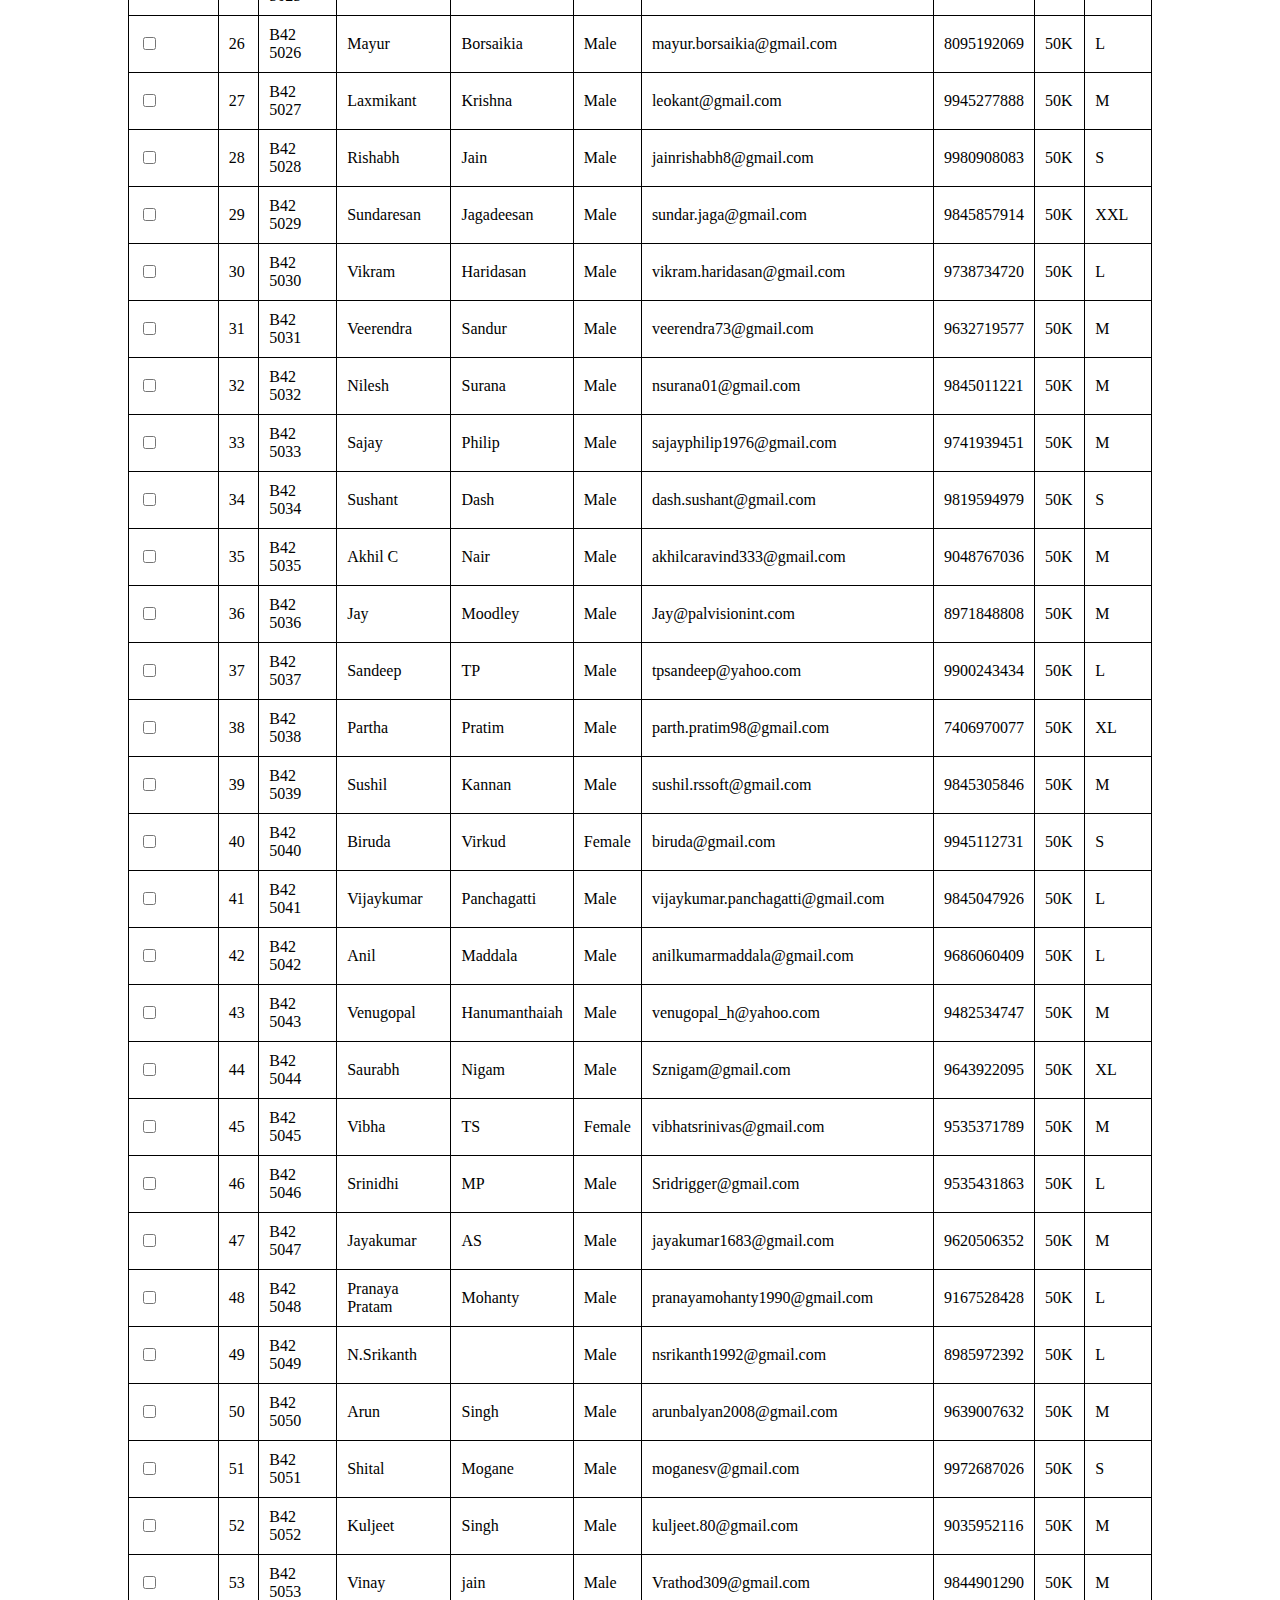
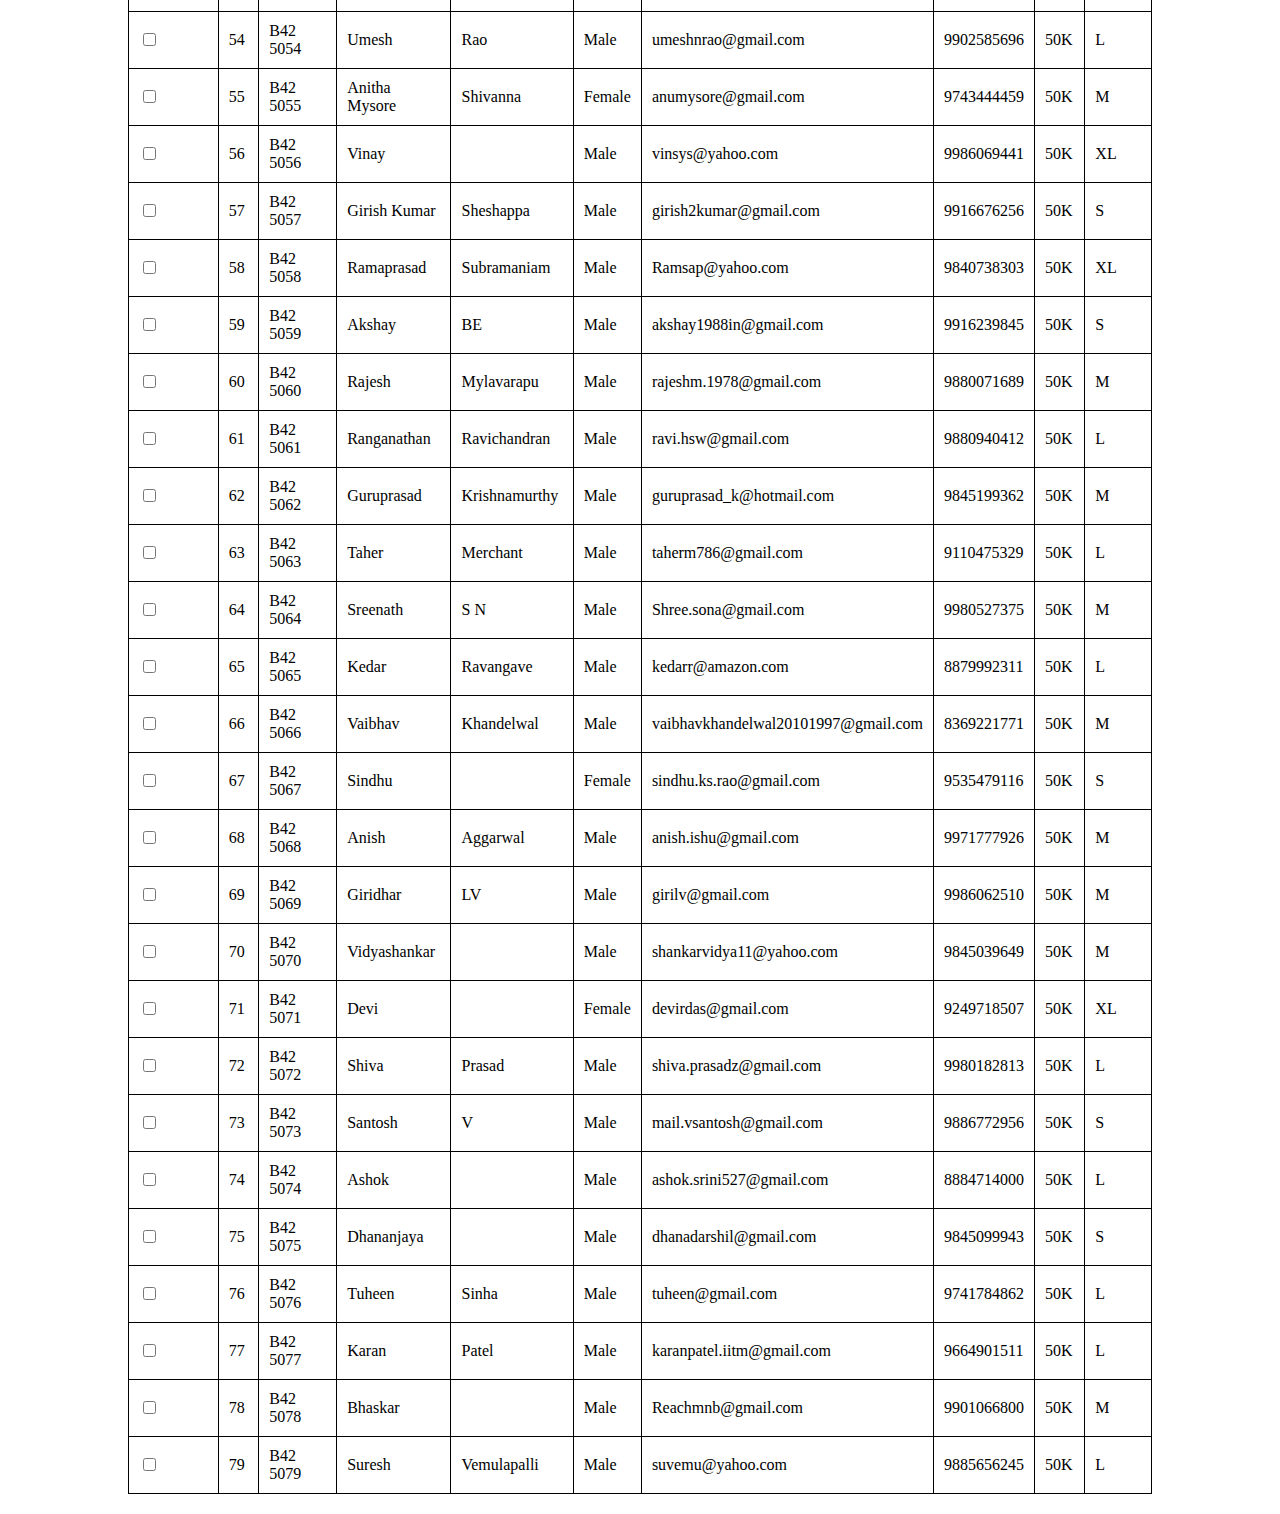
==== commit a9260a99: "Update index.html" ====
--- a/index.html
+++ b/index.html
@@ -48,16 +48,20 @@
     <input type="text" id="searchInput" placeholder="Search by First Name, Phone, Email, or BIB Number">
     
     <table id="data-table">
-<thead><tr><th title="Field #1">Sl. No.</th>
-<th title="Field #2">BIB Number</th>
-<th title="Field #3">First Name</th>
-<th title="Field #4">Last Name</th>
-<th title="Field #5">M/F</th>
-<th title="Field #6">Email</th>
-<th title="Field #7">phone</th>
-<th title="Field #8">Run</th>
-<th title="Field #9">TShirt Size</th>
-</tr></thead>
+        <thead>
+            <tr>
+                <th>Checkbox</th>
+                <th>Sl. No</th>
+                <th>BIB Number</th>
+                <th>First Name</th>
+                <th>Last Name</th>
+                <th>M/F</th>
+                <th>Email</th>
+                <th>Phone</th>
+                <th>Run</th>
+                <th>TShirt Size</th>
+            </tr>
+        </thead>
 <tbody><tr>
 <td align="right">1</td>
 <td>5001</td>
@@ -927,7 +931,8 @@
 <td>50K</td>
 <td>L</td>
 </tr>
-</tbody>
+
+        </tbody>
     </table>
 
     <div id="data-details" style="display: none;">
@@ -941,8 +946,20 @@
         const detailsContainer = document.getElementById('details-container');
         const dataDetails = document.getElementById('data-details');
 
+        // Function to add checkboxes to each row
+        function addCheckboxesToRows() {
+            for (let i = 1; i < dataTable.rows.length; i++) {
+                const row = dataTable.rows[i];
+                const checkboxCell = document.createElement('td');
+                const checkbox = document.createElement('input');
+                checkbox.type = 'checkbox';
+                checkboxCell.appendChild(checkbox);
+                row.insertBefore(checkboxCell, row.cells[0]);
+            }
+        }
+
         dataTable.addEventListener('click', function (e) {
-            if (e.target.tagName === 'TD') {
+            if (e.target.tagName === 'TD' && e.target.cellIndex !== 0) {
                 const row = e.target.parentElement;
                 displayDetails(row);
             }
@@ -971,7 +988,9 @@
 
                 for (let j = 2; j < row.cells.length; j++) {
                     const cellText = row.cells[j].textContent.toLowerCase();
-                    if (cellText.includes(searchText)) {
+
+                    // Allow for spaces in BIB number
+                    if (cellText.includes(searchText) || cellText.replace(/\s/g, '').includes(searchText)) {
                         found = true;
                         break;
                     }
@@ -984,6 +1003,9 @@
                 }
             }
         });
+
+        // Add checkboxes to each row when the page loads
+        addCheckboxesToRows();
     </script>
 </body>
 </html>
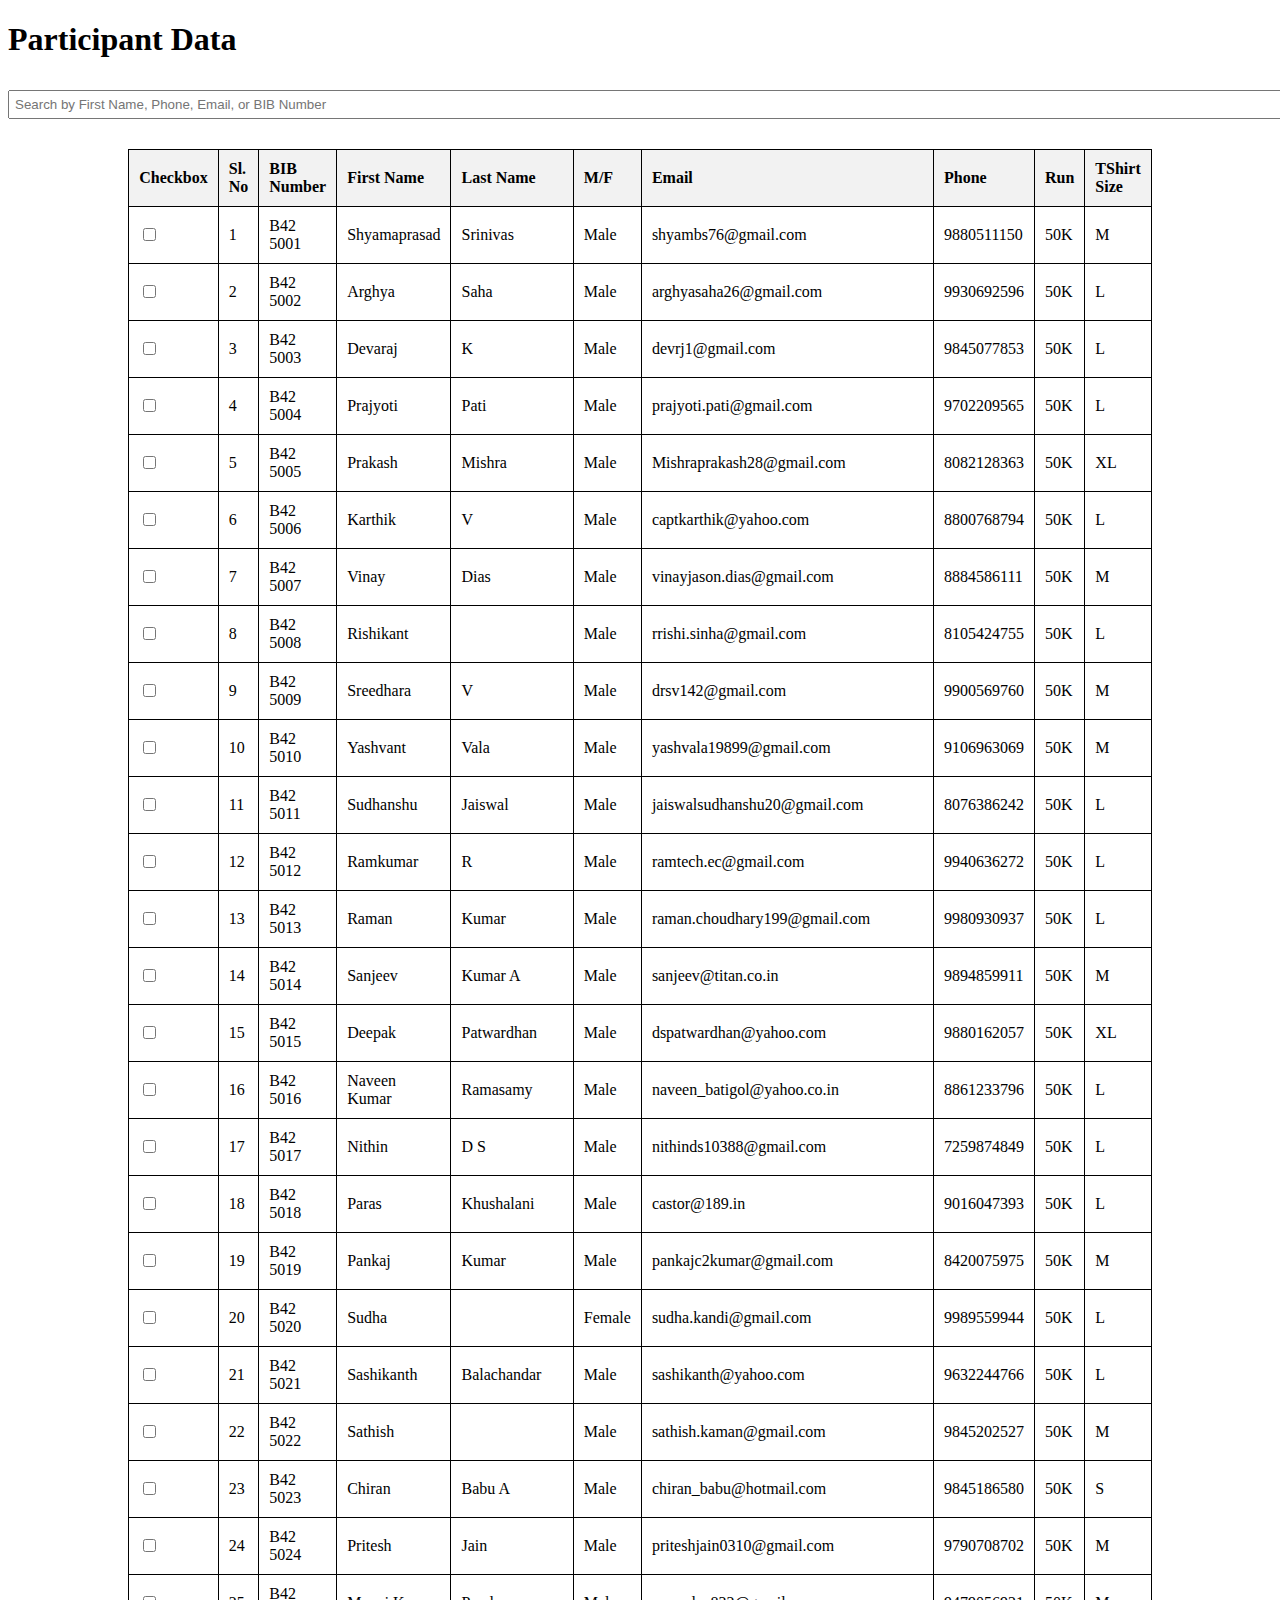
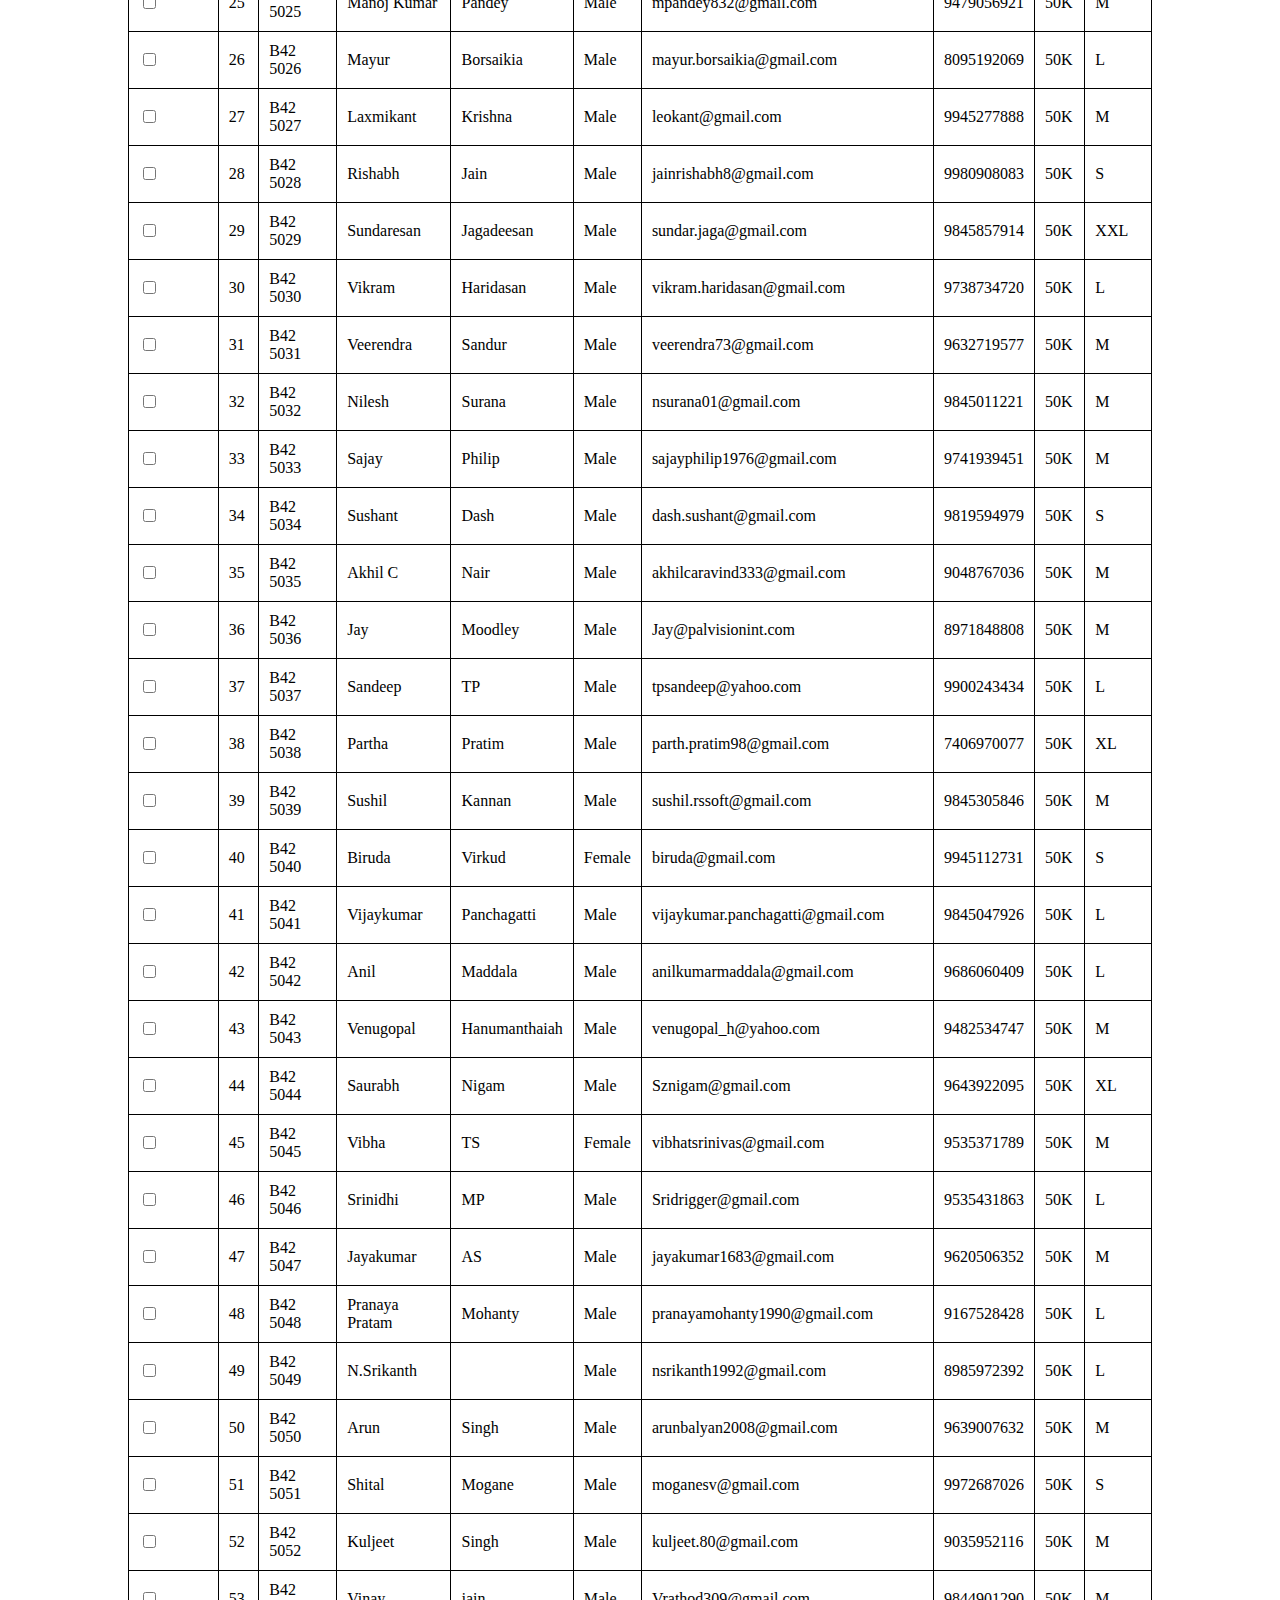
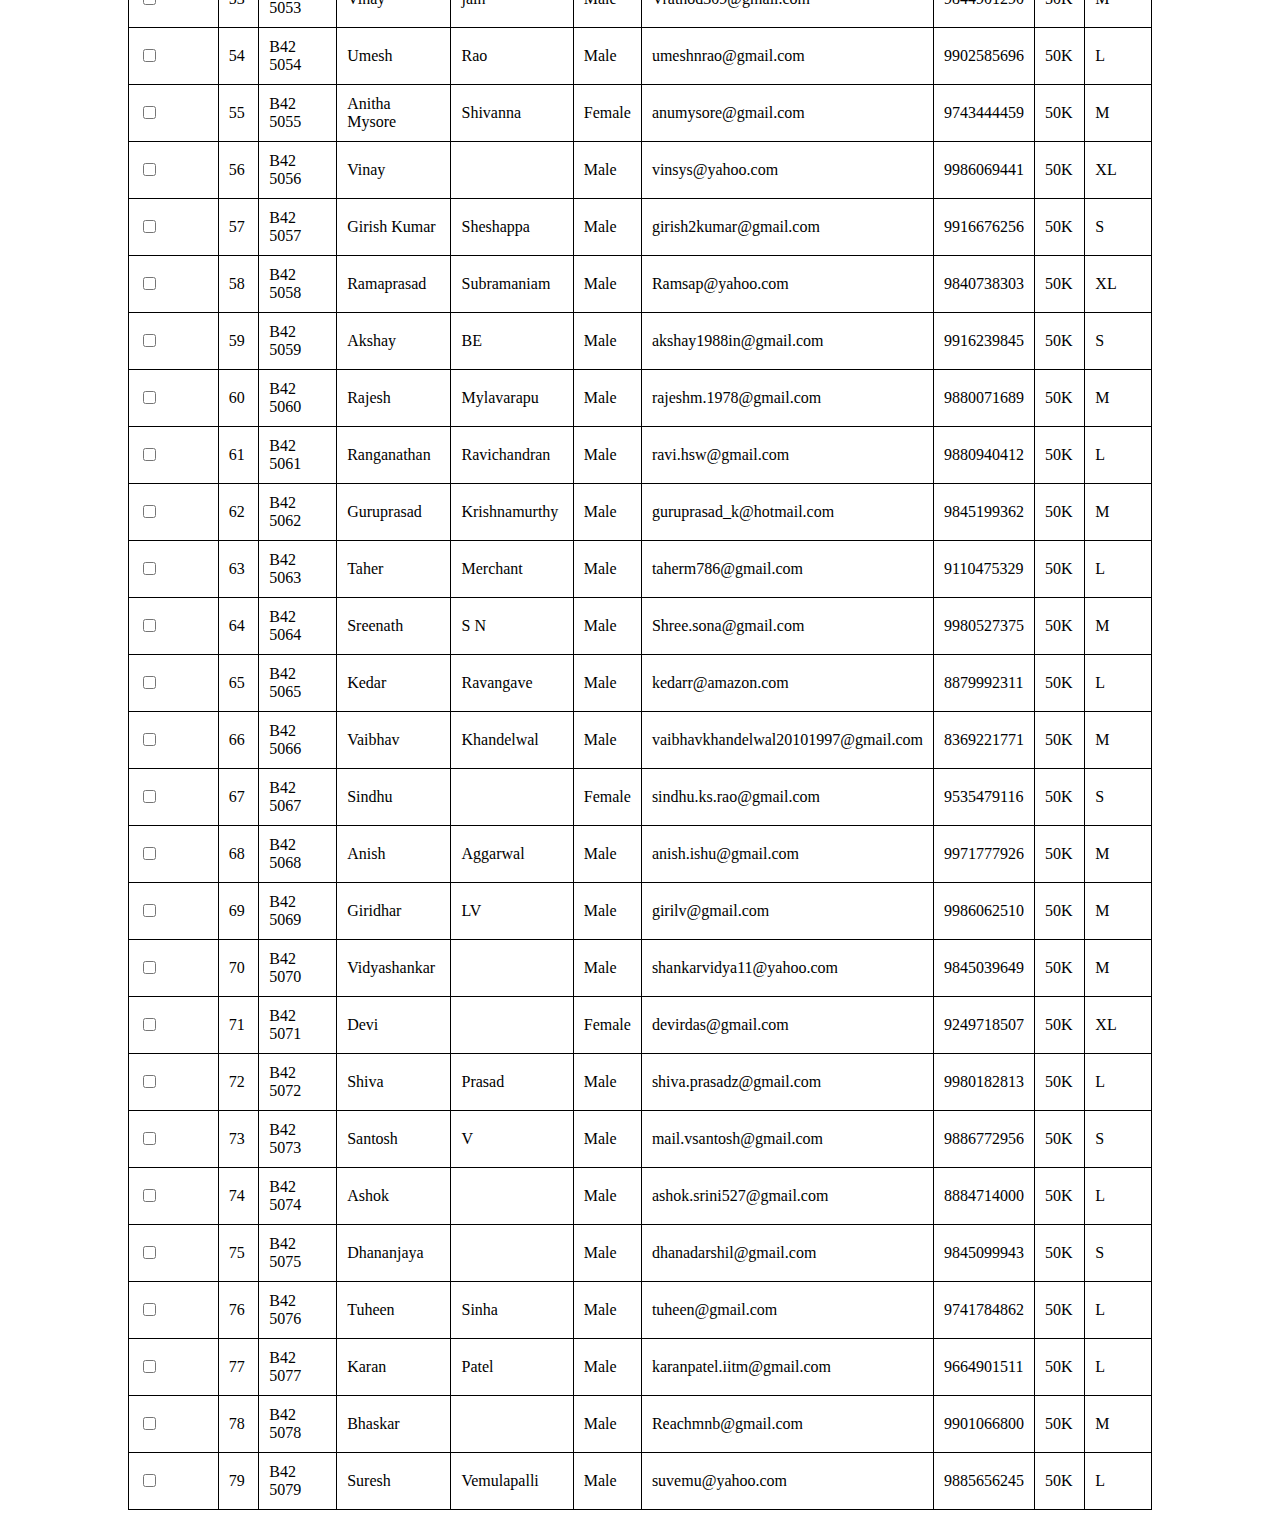
==== commit 28e98f56: "Update index.html" ====
--- a/index.html
+++ b/index.html
@@ -64,7 +64,7 @@
         </thead>
 <tbody><tr>
 <td align="right">1</td>
-<td>5001</td>
+<td>B42 5001</td>
 <td>Shyamaprasad</td>
 <td>Srinivas</td>
 <td>Male</td>
@@ -948,8 +948,9 @@
 
         // Function to add checkboxes to each row
         function addCheckboxesToRows() {
-            for (let i = 1; i < dataTable.rows.length; i++) {
-                const row = dataTable.rows[i];
+            const rows = dataTable.getElementsByTagName('tr');
+            for (let i = 1; i < rows.length; i++) {
+                const row = rows[i];
                 const checkboxCell = document.createElement('td');
                 const checkbox = document.createElement('input');
                 checkbox.type = 'checkbox';
@@ -982,8 +983,9 @@
         searchInput.addEventListener('input', function () {
             const searchText = searchInput.value.toLowerCase();
 
-            for (let i = 1; i < dataTable.rows.length; i++) {
-                const row = dataTable.rows[i];
+            const rows = dataTable.getElementsByTagName('tr');
+            for (let i = 1; i < rows.length; i++) {
+                const row = rows[i];
                 let found = false;
 
                 for (let j = 2; j < row.cells.length; j++) {
